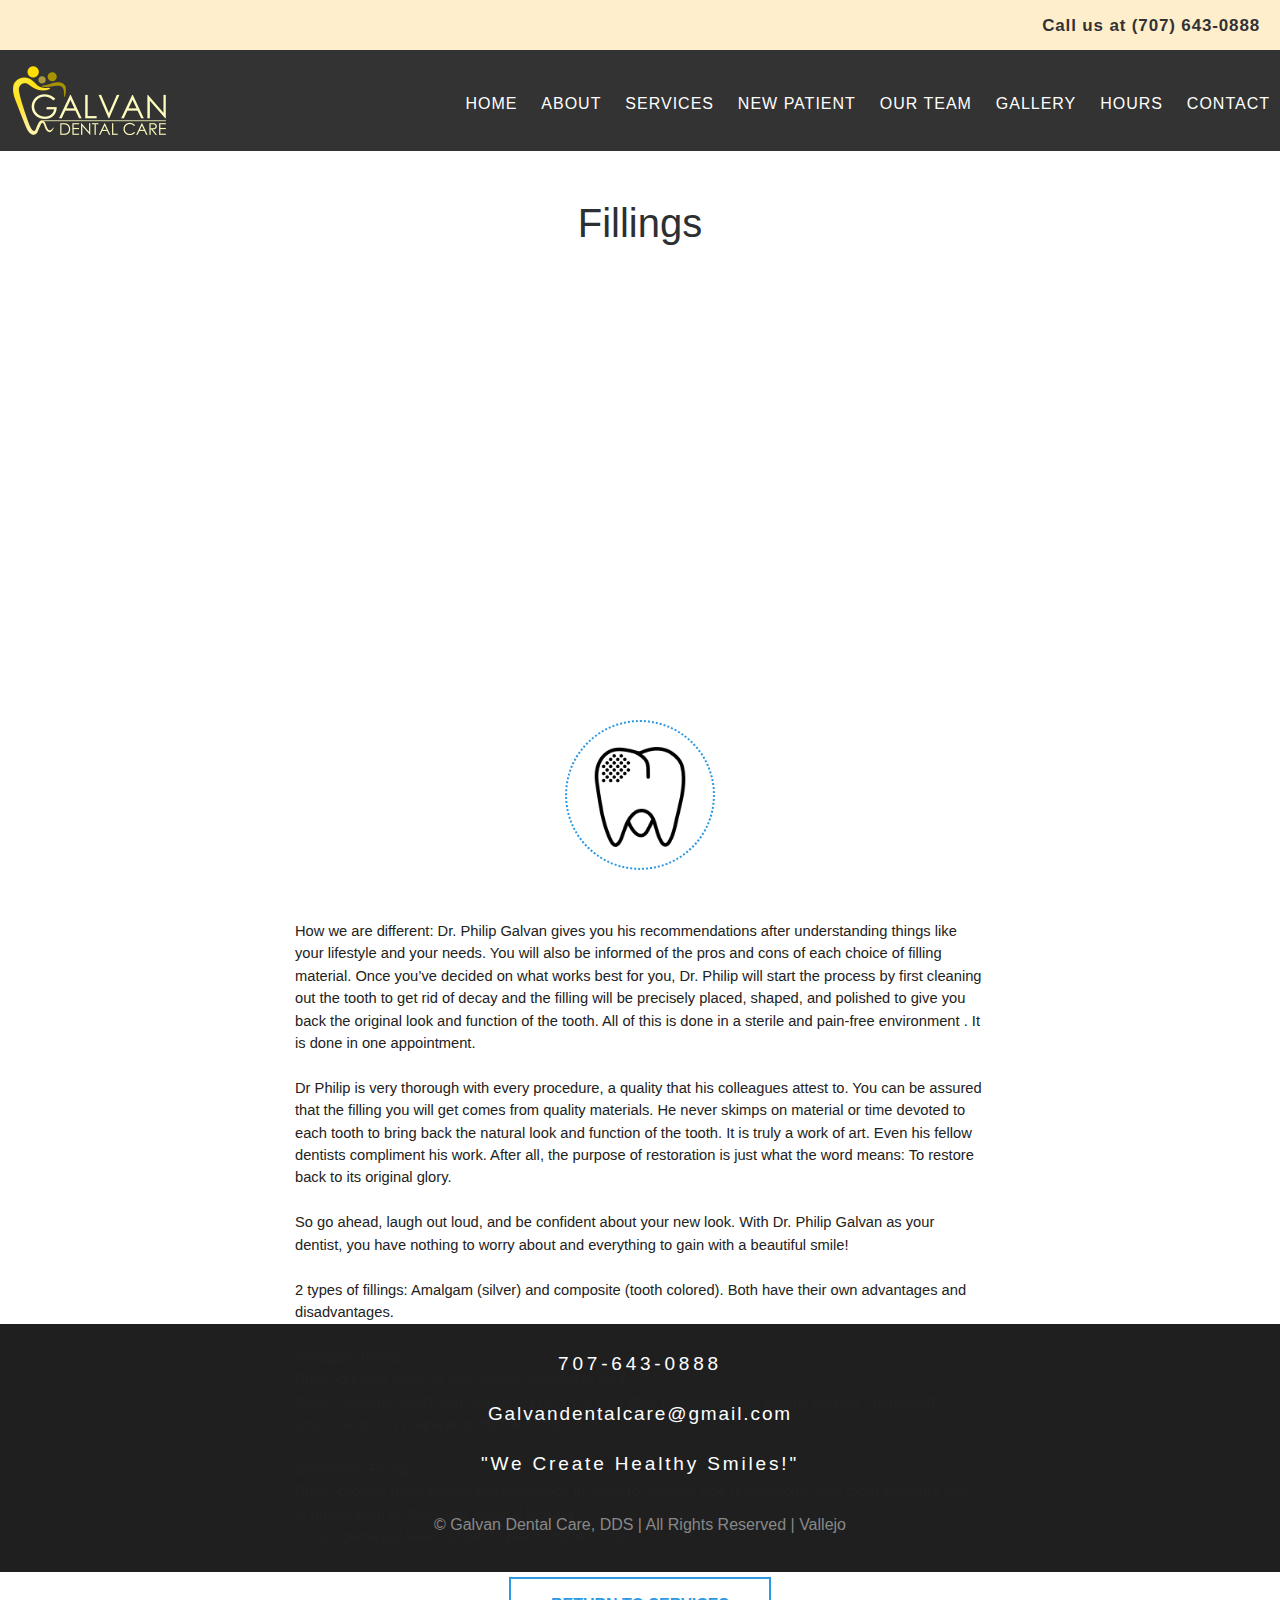
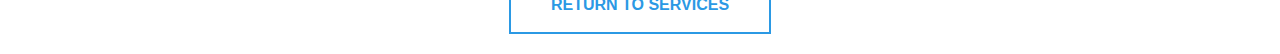
==== services-fillings.html @ 6319079e "Extra services pages added. Tons of typos, and formatting errors that galvan needs to take care of. " ====
<!doctype html>
<!--[if lt IE 7]>      <html class="no-js lt-ie9 lt-ie8 lt-ie7" lang=""> <![endif]-->
<!--[if IE 7]>         <html class="no-js lt-ie9 lt-ie8" lang=""> <![endif]-->
<!--[if IE 8]>         <html class="no-js lt-ie9" lang=""> <![endif]-->
<!--[if gt IE 8]><!-->
<html class="no-js" lang="en">
<!--<![endif]-->

<head>
<meta charset="utf-8">
<meta name="description" content="">
<meta name="author" content="Nathan Zorndorf, Based on theme from webthemez.com">
<meta name="viewport" content="width=device-width; initial-scale=1.0; maximum-scale=1.0; user-scalable=0;">
<title>Galvan Dental</title>
<link rel="stylesheet" href="css/bootstrap.min.css">
<link rel="stylesheet" href="css/flexslider.css">
<link rel="stylesheet" href="css/jquery.fancybox.css">
<link rel="stylesheet" href="css/main.css">
<link rel="stylesheet" href="css/responsive.css">
<link rel="stylesheet" href="css/font-icon.css">
<link rel="stylesheet" href="css/animate.min.css">
<link rel="stylesheet" href="css/animations.css"> 
<link rel="stylesheet" href="css/animations-ie-fix.css"> 
<link rel="stylesheet" href="https://maxcdn.bootstrapcdn.com/font-awesome/4.4.0/css/font-awesome.min.css">
<link rel="stylesheet" href="css/services.css">

</head>

    
<!--    light green: #b3e1d2
        yellow: #ffeecc
        light blue: #2b99e4 
-->
    
<body>
<!-- HEADER + SPLASH -->
<section id="home" role="banner">
    
  <!-- HEADER -->
  <header id="header" style="position: relative;">
      
    <!-- FIRST HEADER: PHONE NUMBER -->
    <div id="top-header" class="header-top">
      <span class="vertical-center-span">Call us at (707) 643-0888</span>
    </div>
      
    <!-- SECOND HEADER: LOGO + MENU -->
    <div id="bottom-header" class="header-content clearfix" style="text-align:center; line-height: 100px;"> 
        <span class="logo">
            <a href="index.html"> 
                <img class="logo" src="logo_g.png" alt="">
            </a>
        </span>
    
        <nav class="navigation" role="navigation" style="display: inline-block; vertical-align: middle; line-height: normal; margin-top: 30px;">
            <ul class="primary-nav">
              <li><a href="index.html#home">Home</a></li>              
              <li><a href="index.html#about">About</a></li>
              <li><a href="index.html#services">Services</a></li>
              <li><a href="index.html#new-patient-forms">New Patient</a></li>
              <li><a href="index.html#teams">Our Team</a></li>
              <li><a href="index.html#gallery">Gallery</a></li>
              <li><a href="index.html#hours">Hours</a></li>
              <li><a href="index.html#contact">Contact</a></li>
            </ul>
        </nav>
      <a href="#" class="nav-toggle">Menu<span></span></a>
    </div>
      
  </header>

</section>

<!-- SERVICES -->
<section id="services" class="section-padding-bottom" style="position: relative;">
   <div class="container">
       
       <div class="section-header">
            <!-- <h2 class="wow fadeInDown animated">Our Services</h2> -->
            <h2>Fillings</h2>
            <!-- <p style="text-align:center;">Please see our service page for more information.</p> --> 
        </div>
       
        <div class="row">

          <div id="element-to-animate-services-up-1" class="col-xs-12 col-md-8 col-md-offset-2 services text-center animated"> 
               <span class="icon"><img src="images/icons_png/fillings.png"></span>


              <div class="services-content">

                  <br>
                  <p style="color: #222;">How we are different:  Dr. Philip Galvan gives you his recommendations after understanding things like your lifestyle and your needs.  You will also be informed of the pros and cons of each choice of filling material.  Once you’ve decided on what works best for you, Dr. Philip will start the process by first cleaning out the tooth to get rid of decay and the filling will be precisely placed, shaped, and polished to give you back the original look and function of the tooth. All of this is done in a sterile and pain-free environment .  It is done in one appointment.  
                      <br><br>
                    Dr Philip is very thorough with every procedure, a quality that his colleagues attest to. You can be assured that the filling you will get comes from quality materials. He never skimps on material or time devoted to each tooth to bring back the natural look and function of the tooth.  It is truly a work of art.  Even his fellow dentists compliment his work.  After all, the purpose of restoration is just what the word means:  To restore back to its original glory.   
<br><br>
                    So go ahead, laugh out loud, and be confident about your new look.  With Dr. Philip Galvan as your dentist, you have nothing to worry about and everything to gain with a beautiful smile!
<br><br>
                    2 types of fillings:  Amalgam (silver) and composite (tooth colored). Both have their own advantages and disadvantages.  
<br><br>
                    Amalgam fillings: 
<br>
                    Pros:
                    -durable
                    -easy to use
                    -highly resistant to wear
<br>
                    Cons: 
                    -possible short-term sensitivity to hot or cold after it is placed
                    -not natural looking
                    -more tooth structure loss in preparation for the filling
<br><br>

                    Composite Fillings:
<br>
                    Pros:
                    -provide good quality and resistance in small to medium size restorations
                    -less tooth structure loss in preparation for the filling
                    -natural looking
<br>
                    Cons:
                    -generally takes longer to place 
                    -more costly
                    </p>
                  
                  <a href="index.html#services" class="btn btn-large" style="border-radius: 0px; border: 2px solid #2b99e4; margin-top: 20px;">Return to Services</a> 
            </div>
          </div>
             

        </div> <!-- ROW -->
  </div>
</section>
    

<!-- FOOTER -->
<footer class="footer">
    
    <div class="container-fluid rowWithFullWidth" style="text-align: center">
        
        <div class="row no-gutter row-centered" style="width: 100%; display: inline-block; text-align: center; padding-top: 15px;">       
            
            <div class="col-xs-12" style="display: inline-block; height: 50px;">
                
                <h2 class="footer-text-top" style="margin: 0; line-height: 50px;">707-643-0888</h2>
                
            </div>

            <div class="col-xs-12" style="display: inline-block; height: 50px; line-height: 50px;">
                
                <a class="footer-text-top" href="mailto:galvandentalcare@gmail.com" style="letter-spacing: 0.10em; font-size:19px;">Galvandentalcare@gmail.com</a>
            </div>
            
            <div class="col-xs-12" style="display: inline-block; height: 50px; line-height: 50px;">
                
                <a class="footer-text-top" style="letter-spacing: 0.15em; font-size:19px;">"We Create Healthy Smiles!"</a>
            </div>

                <!--
                <h2 style="margin-top: 0; color: #fff;">galvandentalcare@gmail.com</h2>
                <address style="color:#fff;">
                    <strong>Galvan Dental Care</strong><br>
                    2809 Redwood Parkway<br>
                    Vallejo, CA, 94591<br>
                    USA<br><br>
                </address>
                <a href="tel:707-643-0888">Tel: (707) 643-0888</a>
                <br>
                <a href="mailto:galvandentalcare@gmail.com">Email: galvandentalcare@gmail.com</a>
                -->
                  <!-- © 2016 Designed by Nathan Zorndorf. Template by <a target="_blank" href="http://webthemez.com/" title="Bootstrap Themes and HTML Templates">WebThemez.com</a> -->
            
        </div> <!-- row -->
        
        <div class="row no-gutter" style="border:width: 100%; display: inline-block;">       
            
            <div class="col-xs-12" style="height: 100%; display: inline-block; margin: 20px auto 20px auto;">
                <p>&copy; Galvan Dental Care, DDS | All Rights Reserved | Vallejo </p>
            </div>
            
        </div>
        
    </div> <!-- container -->
    
</footer>

<!-- JS FILES --> 
<script src="https://ajax.googleapis.com/ajax/libs/jquery/1.11.3/jquery.min.js"></script> 
<script src="js/bootstrap.min.js"></script> 
<script src="js/jquery.flexslider-min.js"></script> 
<script src="js/jquery.fancybox.pack.js"></script> 
<script src="js/retina.min.js"></script> 
<script src="js/modernizr.js"></script> 
<script src="js/main.js"></script> 
<script type="text/javascript" src="js/jquery.contact.js"></script> 
<script src="js/jquery.waypoints.min.js"></script>
<script src="js/css3-animate-it.js"></script>    
<script src="js/services.js"></script>
</body>
</html>
---- css/main.css ----
/* ------------------------------------------------------------------------------
 	Author: WebThemez
/* ------------------------------------------------------------------------------
	Typography
-------------------------------------------------------------------------------*/
 

@import url(http://fonts.googleapis.com/css?family=ABeeZee&subset=latin:300,400,500,600,700); 
p {
	font-size: 14px;
	line-height: 22.4px;
	color: #6c7279;
}
h1 {
	font-size: 65px;
	color: #2d3033;
}
h2 {
	font-size: 40px;
	color: #2d3033;
}
h3 {
	font-size: 28px;
	color: #2d3033;
	font-weight: 300;
}
h4 {
	font-size: 22px;
	color: #2d3033;
	font-weight: 400;
}
h5 {
	font-size: 14px;
	color: #2d3033;
	text-transform: uppercase;
	font-weight: 700;
}
.btn {
	background-color: #2b99e4;
	color: #2b99e4;
	font-size: 16px;
	font-weight: 600;
	border: 0;
	-moz-border-radius: 2px;
	-webkit-border-radius: 2px;
	border-radius: 2px;
	display: inline-block;
	text-transform: uppercase;
	border: 1px solid #ffffff;
	margin-top: 20px;
}
.btn:hover, .btn:focus {
	/* background-color: #ffff99;
	color: black; */
    background-color: #bbdff6;
    color: #0b79c4;
}
.btn-large {
	padding: 15px 40px;
    color: #2b99e4;    
    background: #fff;
    border: 2px dashed #2b99e4;
    border-radius: 10px;
	/*border: 1px solid #afaf9c;
    background-color: #ffffcc; */
	/*background: transparent;*/ 
}
#map-overlay {
    z-index: 1;
    height:400px;
    /* margin-top:-405px; */
    margin-top:0px;
    margin-right: 0px;
    background-color: #1f1f1f;
    padding:40px;
    color: #fff;
}
#map-underlay {
    height: 400px;
    
    width: 50%;
    /*
    position: relative; 
    float:left;
    z-index: -1;
    */
}
#footer-map {
    height: 400px;
}
#footer-map-info {
    height: 400px;
}
.no-gutter > [class*='col-'] {
    padding-right:0;
    padding-left:0;
}
.rowWithFullWidth {
    margin-left: 0px !important;
    margin-right: 0px !important;
}
hr.style-gradient {
    border: 0;
    height: 2px;
    background-image: linear-gradient(to right, rgba(0, 0, 0, 0), rgba(0, 0, 0, 0.15), rgba(0, 0, 0, 0));
}

/* ------------------------------------------------------------------------------
	Global Styles
-------------------------------------------------------------------------------*/
a {
	color: #1b89d4;
}
a:hover, a:focus {
	text-decoration: none;
	-moz-transition: background-color, color, 0.3s;
	-o-transition: background-color, color, 0.3s;
	-webkit-transition: background-color, color, 0.3s;
	transition: background-color, color, 0.3s;
}
body {
	font-family: "Open Sans", Arial, sans-serif;
	font-weight: 400;
	color: #6c7279;
}
ul, ol {
	margin: 0;
	padding: 0;
}
ul li {
	list-style: none;
}
.section {
	padding-bottom: 70px; 
    /* margin-bottom: 70px; */
}
.no-padding {
	padding: 0;
}
.no-gutter [class*=col-] {
	padding-right: 0;
	padding-left: 0;
}
.space {
	margin-top: 60px;
}
.light-yellow-background {
    background: #fff7e6;
}
/* ------------------------------------------------------------------------------
	Header
-------------------------------------------------------------------------------*/
/*
#header .logo{
  min-width:175px;
  float:left;
  top:6px;
}
.logo a{
  float:left;
  margin-left:10px;
  margin-top:10px;
}
*/

.helper {
    border: 1px dashed green;
    display: inline-block;
    height: 100%;
    vertical-align: middle;
}

#header {
	position: fixed;
	width: 100%;
	z-index: 999;
	background: #333;
    background-color:#333;
    /* box-shadow: 1px 1px 2px #cccccc;*/
	 border-bottom: 1px solid #333333; 
}
#header .header-content {
    /* border: 2px solid blue; */  /* TEST */ 
	margin: 0 auto 0 auto;
	/* max-width: 1170px; */
    max-width: 100%;
	padding: 15px 0 10px;  /* in combination with HEIGHT, sets VERTICAL SIZE OF HEADER at top of page */
	width: 100%;
	-moz-transition: padding 0.3s;
	-o-transition: padding 0.3s;
	-webkit-transition: padding 0.3s;
	transition: padding 0.3s;
	position: relative;
}
#header .header-top {
    /* border: 2px solid red;*/
    background-color: #ffeecc;
    /* background-color: #b3e1d2; */
    height: 50px;
    line-height: 50px;
    text-align: right;
}
#header .header-top-hide {
    
}
#header .vertical-center-span {
    display: inline-block;
    vertical-align: middle;
    line-height: normal;  
     
    padding-right: 20px;
    
    color: #333;
    font-size: 17px;
    font-weight: 600;
    letter-spacing: 0.05em;
}
#header .logo {
    /* border: 1px solid red; */  /* TEST */
    width: 200px; 
    float:left;
    max-height: 200px;
    /*
    min-width:100px;
    max-width: 125px;
    */
    /*
	float: left;
	font-size:24px;
	font-weight:700;
	color: #000;
	text-decoration:none;
	text-transform:uppercase;
	letter-spacing: 2px;
	position: absolute;
	top: 0px;
	bottom: 0px;
	text-align: center;
	vertical-align: bottom;
    */
    	/* background: #ffffff; */
    	/* padding: 0 15px; */
}
#header .logo a{
    /* background-color: #0022ee; */ /* THIS IS A TEST REMOVE LATER */
      float:left;
    /*
	padding-top: 12%;
	display: inherit;
	color: #82c434;
	background: #ffffff;
	border-top: 0;
    */
    	/* border: 2px solid #82c434; */
	/* padding: 34px; */
}
#header .logo a span{
	color: #44b3ff;
}
#header .logo a:hover{
	
}
#header.fixed { /* SETS THE COLOR OF THE HEADER WHEN ITS MOVING DOWN THE PAGE*/
	background-color: #333;
}
#header.fixed a {
	color: white;
}
#header.fixed .header-content {
	border-bottom: 0;
	padding: 25px 0; /* SETS VERTICAL SIZE OF HEADER when scrolling*/ 
}
#header.fixed .header-content .logo a{
	padding-top: 0%; /* SETS THE MARGIN FOR THE LOGO WHEN HEADER MOVES*/
    padding-bottom: 0%;  
	color: #82c434;
	text-align: center;
}
#header.fixed .nav-toggle {
	top: 18px;
	color: #000;
}
.navigation.open {
    position: relative;
    top: 0px;
	opacity: 0.9;
	visibility: visible;
	-moz-transition: opacity 0.5s;
	-o-transition: opacity 0.5s;
	-webkit-transition: opacity 0.5s;
	transition: opacity 0.5s;
}

/* maybe this is where we can add css for the navigation box when its open */
.navigation.open a.active, .navigation.open a:hover {
   background: #888; 
}



.navigation-div {
    position: relative;
    /* border: 1px solid red; */ /*TEST */
}
.navigation {
    /* border: 2px solid white; */ /* TEST */
    position: relative;
    float: right;
    /*
    height: 0px; 
    margin-top: 0px;
    top: 50%;
    */ 
}
.navigation li {
	display: inline-block;
}
.navigation li:hover {
    
}
.navigation a {
	color: #FFFFFF;
    display: inline-block;
	font-size: 16px;
	font-weight: 400; /* 400 = normal */
    letter-spacing: 1px;
	margin-left: 10px;
    margin-right: 10px;
	text-transform: uppercase;
}
.navigation a:hover {
    color: #ffef99 !important;
}
.navigation a.active {
    color: #ffef99 !important;
}


.nav-toggle {
    /* -- This style makes the menu toggle button position correctly */
    position: absolute;
    float: right;
    right: -10px;
    top: 20px;
    height: 44px;
    width: 44px;
    
	/* position: fixed; */
	/* right: 5%; */
	
	z-index: 99999;
	-moz-transition: all 0.1s;
	-o-transition: all 0.1s;
	-webkit-transition: all 0.1s;
	transition: all 0.1s;
	background: transparent;        
    text-indent: 100%;
	white-space: nowrap;
    overflow: hidden;
    display: none;
}
.nav-toggle:before, .nav-toggle:after {
    
	border-radius: 50%;
	content: "";
	height: 100%;
	left: 0;
	position: absolute;
	top: 0;
	width: 100%;
    
	-moz-transform: translateZ(0);
	-ms-transform: translateZ(0);
	-webkit-transform: translateZ(0);
	transform: translateZ(0);
	-moz-backface-visibility: hidden;
	-webkit-backface-visibility: hidden;
	backface-visibility: hidden;
	-moz-transition-property: -moz-transform;
	-o-transition-property: -o-transform;
	-webkit-transition-property: -webkit-transform;
	transition-property: transform;
}
.nav-toggle:before {
	-moz-transform: scale(1);
	-ms-transform: scale(1);
	-webkit-transform: scale(1);
	transform: scale(1);
	-moz-transition-duration: 0.3s;
	-o-transition-duration: 0.3s;
	-webkit-transition-duration: 0.3s;
	transition-duration: 0.3s;
	color: #f05da3;
}
.nav-toggle:after {
    position: relative;
    float: right;
    right: -10px;
    top: 15px;
    height: 44px;
    width: 44px;
    
	background-color: transparent;
	-moz-transform: scale(0);
	-ms-transform: scale(0);
	-webkit-transform: scale(0);
	transform: scale(0);
	-moz-transition-duration: 0s;
	-o-transition-duration: 0s;
	-webkit-transition-duration: 0s;
	transition-duration: 0s;
	color: #f05da3;
}
.nav-toggle span {
	bottom: auto;
	display: inline-block;
	height: 3px;
	left: 50%;
	position: absolute;
	right: auto;
	top: 50%;
	width: 18px;
	z-index: 10;
	-moz-transform: translateX(-50%) translateY(-50%);
	-ms-transform: translateX(-50%) translateY(-50%);
	-webkit-transform: translateX(-50%) translateY(-50%);
	transform: translateX(-50%) translateY(-50%);
}
.nav-toggle span:before, .nav-toggle span:after {
	background-color: #f6f6f6; 
	content: "";
	height: 100%;
	position: absolute;
	right: 0;
	top: 0;
	width: 100%;
	-moz-transform: translateZ(0);
	-ms-transform: translateZ(0);
	-webkit-transform: translateZ(0);
	transform: translateZ(0);
	-moz-backface-visibility: hidden;
	-webkit-backface-visibility: hidden;
	backface-visibility: hidden;
	-moz-transition: -moz-transform 0.3s;
	-o-transition: -o-transform 0.3s;
	-webkit-transition: -webkit-transform 0.3s;
	transition: transform 0.3s;
}
.nav-toggle span:before {
	-moz-transform: translateY(-6px) rotate(0deg);
	-ms-transform: translateY(-6px) rotate(0deg);
	-webkit-transform: translateY(-6px) rotate(0deg);
	transform: translateY(-6px) rotate(0deg);
}
.nav-toggle span:after {
	-moz-transform: translateY(6px) rotate(0deg);
	-ms-transform: translateY(6px) rotate(0deg);
	-webkit-transform: translateY(6px) rotate(0deg);
	transform: translateY(6px) rotate(0deg);
}
.nav-toggle.close-nav:before {
	-moz-transform: scale(0);
	-ms-transform: scale(0);
	-webkit-transform: scale(0);
	transform: scale(0);
}
.nav-toggle.close-nav:after {
	-moz-transform: scale(1);
	-ms-transform: scale(1);
	-webkit-transform: scale(1);
	transform: scale(1);
}
.nav-toggle.close-nav span {
	background-color: rgba(255, 255, 255, 0);
}
.nav-toggle.close-nav span:before, .nav-toggle.close-nav span:after {
	background-color: #fff;
}
.nav-toggle.close-nav span:before {
	-moz-transform: translateY(0) rotate(45deg);
	-ms-transform: translateY(0) rotate(45deg);
	-webkit-transform: translateY(0) rotate(45deg);
	transform: translateY(0) rotate(45deg);
}
.nav-toggle.close-nav span:after {
	-moz-transform: translateY(0) rotate(-45deg);
	-ms-transform: translateY(0) rotate(-45deg);
	-webkit-transform: translateY(0) rotate(-45deg);
	transform: translateY(0) rotate(-45deg);
}
/* ------------------------------------------------------------------------------
	Banner
-------------------------------------------------------------------------------*/

.banner {
	background-image: url(../images/banner_smile.jpg);
	background-position: center top;
	background-repeat: no-repeat;
	-moz-background-size: cover;
	-o-background-size: cover;
	-webkit-background-size: cover;
	background-size: cover;
	min-height: 805px;
}
.banner-text {
	padding-top: 58%;
	/* display: none; */
	text-align: left;
}

.banner-text h1 {
	/* color: #5f5f5f; */
    position: absolute;
    color: #2b99e4;
	font-family: "Open Sans", Arial, sans-serif;
	font-size: 36px;
	font-weight: 700;
}
.banner-text h1 span{
	color: #b4e3cd;
}
.banner-text p {
	color: #848484;
	font-size: 18px;
	font-weight: 400;
	line-height: 32px;
	margin-top: 16px;
	margin-bottom: 80px;
}
/* ==========================================================================
	$intro
========================================================================== */
.intro {

	/* color: #000; */
}
.intro h3 {
	color: #444444;
	margin-top: 0;
	margin-bottom: 20px;
	font-size: 35px;
}
.intro p {
	color: #848484;
	font-weight: 400;
	font-size: 16px;
}
/* -----------------------------------------------------------------------------
Common Styles
------------------------------------------------------------------------------- */
.section-header{	
    margin-top: 50px;
    margin-bottom: 50px;
    text-align: center;	
}
.section-header h2{
	
}
.section-header p{
	
}


/* ------------------------------------------------------------------------------
	 Serives
-------------------------------------------------------------------------------*/
.service-section-background {    
    
    /*background-image: url(../images/background_textures/cool-white-background-23.jpg); */
    background-image: url(../images/background_textures/cool-white-background-23.jpg);
    background-size: cover;
    /* background-position: center; */
    
    /*
    background-image: url(../images/background_textures/eight_horns.png);
    background-repeat: repeat;
    */
    
}
.section-padding-bottom {
	 padding-bottom: 70px; 
}
.services-content {
	padding: 30px 30px 20px;
	/* background: #fff7e6; */
	/* display: table-cell; */
    display: inline-block;
}
.services .icon {
    margin-top: 25px;
	padding-top: 25px;
	background: #ffffff;
	border-radius: 50%;
	height: 150px;
	width: 150px;
	font-weight: 600;
	/* display: table-cell; */
    display: inline-block; /* inline-block makes the span and the div stack vertically. */
	/* border: #82c434 dotted 2px; */
    border: #2b99e4 dotted 2px;
}
.services h5 {
    text-align:center;
}
.services p {
    text-align: left;
    color: #555;
    font-size: 105%;
}
.services img{
    height: 100px;
    width: 100px;
}
/*
.services .icon:hover {
    background: #d2e9f9
}
*/
.services:hover .icon{
    background: #d2e9f9;
}
#element-to-animate-services-up-2 {
    -moz-animation-delay: 0.2s;
    -webkit-animation-delay: 0.2s;
    -o-animation-delay: 0.2s;
}
#element-to-animate-services-up-3 {
    -moz-animation-delay: 0.4s;
    -webkit-animation-delay: 0.4s;
    -o-animation-delay: 0.4s;
}
#element-to-animate-services-up-4 {
    -moz-animation-delay: 0.0s;
    -webkit-animation-delay: 0.0s;
    -o-animation-delay: 0.0s;
}
#element-to-animate-services-up-5 {
    -moz-animation-delay: 0.2s;
    -webkit-animation-delay: 0.2s;
    -o-animation-delay: 0.2s;
}
#element-to-animate-services-up-6 {
    -moz-animation-delay: 0.4s;
    -webkit-animation-delay: 0.4s;
    -o-animation-delay: 0.4s;
}
#element-to-animate-services-up-7 {
    -moz-animation-delay: 0.2s;
    -webkit-animation-delay: 0.2s;
    -o-animation-delay: 0.2s;
}

#gallery{ 
	/* background: #efefef; */
    background: #f6f6f6;
}
/*==================================================
	ABOUT / section-profile
=====================================================*/

#section-profile{
	position:relative;
}

.about-us-text {
    color: #888; 
    text-align: left; 
    letter-spacing: 0.025em;
    font-size: 100%;
    /* line-height: 175%; */
    padding: 10px 10px 10px 10px;
}
.about-us-bottom-text {
    /* color: #235132; */
    color: #2b99e4;
    text-align: center; 
    font-size: 140%;
    line-height: 100%; 
    font-weight: 500;
}
.profile-bg {
    background-color: transparent;
    background: url("../images/bg_slider2.png");
    position: relative;
    background-clip: border-box;
    background-attachment: scroll;
    background-origin: padding-box;
    background-repeat: no-repeat;
    left: 0px;
    top: 0px;
    height: 100%;
    z-index: 2;
    background-size: cover;
    background-position: -40px center, 0px center;
    width: 45%;
}
.profile-bg-test {
    background-color: transparent;
    background: url("../images/bg_slider2.png");
    position: relative;
    height: 300px;
    background-size: auto 100%;
    background-clip: border-box;
    background-attachment: scroll;
    background-origin: padding-box;
    background-repeat: no-repeat;
    /*
    left: 0px;
    top: 0px;
    height: 100%;
    z-index: 2;
    background-size: cover;
    background-position: -40px center, 0px center;
    width: 45%;  
    */
}
.profile-desc{
	margin-bottom: 70px;
	padding-left: 80px;
}
.profile-desc h2{
}

/* ------------------------------------------------------------------------------
	 gallery
-------------------------------------------------------------------------------*/
.work {
	-moz-box-shadow: 0 0 0 1px #fff;
	-webkit-box-shadow: 0 0 0 1px #fff;
	box-shadow: 0 0 0 1px #fff;
	overflow: hidden;
	position: relative;
}
.work img {    
	width: 100%;
	height: auto;
}
.work .overlay {
	background: rgba(43, 153, 228, 0.88);
	height: 100%;
	left: 0;
	opacity: 0;
	position: absolute;
	top: 0;
	width: 100%;
	-moz-transition: opacity, 0.3s;
	-o-transition: opacity, 0.3s;
	-webkit-transition: opacity, 0.3s;
	transition: opacity, 0.3s;
}
.work .overlay-caption {
	position: absolute;
	text-align: center;
	top: 50%;
	width: 100%;
	-moz-transform: translateY(-50%);
	-ms-transform: translateY(-50%);
	-webkit-transform: translateY(-50%);
	transform: translateY(-50%);
}
.work h5, .work p, .work img {
	-moz-transition: all, 0.5s;
	-o-transition: all, 0.5s;
	-webkit-transition: all, 0.5s;
	transition: all, 0.5s;
}
.work h5, .work p {
	color: #fff;
	margin: 0;
	opacity: 0;
}
.work span {
	font-size: 45px;
}
.work h5 {
	margin-bottom: 5px;
	-moz-transform: translate3d(0, -200%, 0);
	-ms-transform: translate3d(0, -200%, 0);
	-webkit-transform: translate3d(0, -200%, 0);
	transform: translate3d(0, -200%, 0);
}
.work p {
	-moz-transform: translate3d(0, 200%, 0);
	-ms-transform: translate3d(0, 200%, 0);
	-webkit-transform: translate3d(0, 200%, 0);
	transform: translate3d(0, 200%, 0);
}
.work-box:hover img {
	-moz-transform: scale(1.2);
	-ms-transform: scale(1.2);
	-webkit-transform: scale(1.2);
	transform: scale(1.2);
}
.work-box:hover .overlay {
	opacity: 1;
}
.work-box:hover .overlay h5, .work-box:hover .overlay p {
	opacity: 1;
	-moz-transform: translate3d(0, 0, 0);
	-ms-transform: translate3d(0, 0, 0);
	-webkit-transform: translate3d(0, 0, 0);
	transform: translate3d(0, 0, 0);
}
/* ------------------------------------------------------------------------------
	 package
-------------------------------------------------------------------------------*/
.packageList {
    
}
h5 {
    font-size: 1.286em;
    font-weight: 500;
    margin: 0.3em 0;
    text-transform: capitalize;
    text-align: left;
}
ul.list-default {
    list-style-type: none;
    padding: 0;
}
ul.list-default li {
    padding: 0.5em 0 0.5em 2em;
    position: relative;
    border-top: 1px solid rgba(0, 0, 0, 0.1);
}
.package {
	position: relative;
	/* border-style: none none solid none !important; */
	padding: 15px;
	margin-bottom: 20px;
	border: 1px solid #efefef;
}
.package:hover {
	border: 1px solid #44b3ff;
}
.package:hover h5 {
	color: #2b99e4;
}
.package:hover .price {
	background-color: #44b3ff;
	color: #fff;
}
.package ul.list-default li {
	border: none !important;
	padding: 4px 0;
} 
.package ul.list-default li:before {
	top: 0.3em !important;
}
.price {
    top: 0;
    right: 0;
    bottom: 0;
    left: auto;
    position: absolute;
    background-color: #efefef;
    font-size: 1.35em;
    font-weight: 500;
    color: #828282;
    padding: 0.5em;
    margin: -1px -1px -1px 0;
}
.package .price {
	top: 1em;
	right: 1em;
	bottom: auto;
	font-size: 1.5em;
	padding: 0.7em;
}
.package .price small {
	font-size: 0.7em;
	margin-right: 3px;
}
.hours-top {
    display: inline-block;
    color: #888;
    font-size: 18px;
    letter-spacing: 1px;
    /* text-transform: uppercase; */
}
.hours-bottom {
    display: inline-block;
    color: #2b99e4;
    font-size: 16px;
    font-weight: 600;
    letter-spacing: 1px;
}
.hours-cell {
    /* border: 1px solid blue;  */
    text-align: center; 
    padding: 10px 10px 10px 10px; 
    display: inline-block; 
    text-align: center; 
    vertical-align: middle;
    /*
    min-width: 13%;
    max-width: 15%;
    */
}

/* ------------------------------------------------------------------------------
	 Teams
-------------------------------------------------------------------------------*/

.person {
	/* max-width: 270px; */
	text-align: center;
}
.person img {
	width: 224px;
	margin: auto;
}
.person-content {
	margin-top: 20px;
}
.person h4 {
	font-weight: 400;
}
.person h5 {
	color: #44b3ff;
	font-size: 14px;
	font-weight: 600;
	margin-bottom: 20px;
	text-align: center;
}
.person p {
    text-align: left;
    letter-spacing: 0.05em; /* ABOUT us text is 0em*/
}
.social-icons, .footer .footer-share {
	
}
.social-icons li, .footer .footer-share li {
	display: inline-block;
	float: none;
}
.social-icons a, .footer .footer-share a {
	border: 1px solid #2b99e4;
	color: #2b99e4;
	display: block;
	font-size: 26px;
	height: 45px;
    width: 45px;
	line-height: 45px;
	margin-right: 5px;
	text-align: center;	
}
.social-icons a:hover {
	background-color: #00aeda;
	border-color: #01a9d4;
	color: #fff;
}

#element-to-animate-doctors-up-2 {
    -moz-animation-delay: 0.0s;
    -webkit-animation-delay: 0.0s;
    -o-animation-delay: 0.0s;
}
#element-to-animate-doctors-up-3 {
    -moz-animation-delay: 0.2s;
    -webkit-animation-delay: 0.2s;
    -o-animation-delay: 0.2s;
}
#element-to-animate-doctors-up-4 {
    -moz-animation-delay: 0.4s;
    -webkit-animation-delay: 0.4s;
    -o-animation-delay: 0.4s;
}
#element-to-animate-doctors-up-5 {
    -moz-animation-delay: 0.2s;
    -webkit-animation-delay: 0.2s;
    -o-animation-delay: 0.2s;
}
#element-to-animate-doctors-up-6 {
    -moz-animation-delay: 0.4s;
    -webkit-animation-delay: 0.4s;
    -o-animation-delay: 0.4s;
}
/* ------------------------------------------------------------------------------
	 Testimonials
-------------------------------------------------------------------------------*/
.testimonials {
	/* background-color: #b3e1d2;  */
    /* background-color: #f2f0d9; */
    /* background-color: #ffffcc; */
	position: relative;
	text-align: center;
}
.testimonials blockquote {
	border: 0;
	margin: 0;
	padding: 100px 15%;
}
.testimonials h1 {
	color: #555;
	font-weight: 300;
	font-size: 18px;
	line-height: 26px;
}
.testimonials p {
	color: #555;
	display: block;
	font-size: 15px;
	font-style: normal;
	letter-spacing: 2px;
	font-weight: 400;
	margin-top: 30px;
	text-transform: uppercase;
}
.flex-control-nav {
    background-color: #000;
	margin-top: 2%;
	bottom: none!important;
	position: relative!important;
	right: 0;
	text-align: center;
	width: 100%!important;
	z-index: 100;
}
/* ------------------------------------------------------------------------------
	Contact form
-------------------------------------------------------------------------------*/
.conForm {
	text-align: center;
}
.conForm h5 {
	font-size: 30px;
}
.conForm p {
	text-align: center;
	margin: 7%;
}
.conForm input {
	color: #797979;
	padding: 15px 30px;
	border: none;
	margin-right: 3%;
	margin-bottom: 30px;
	outline: none;
	font-style: normal;
	border: #e0e0e0 1px solid;
	font-size: 15px;
}
.conForm input.noMarr {
	margin-right: 0px;
}
.conForm textarea {
	color: #797979;
	padding: 15px 30px;
	margin-bottom: 18px;
	outline: none;
	height: 150px;
	font-style: normal;
	resize: none;
	font-size: 15px;
	border: none;
	border: #e0e0e0 1px solid;
}
.conForm .submitBnt {
	/* background: #b3e1d2; */
    /* border: 2px solid #639172; */
    border: 2px solid #2b99e4;
    background: white;
    color: #2b99e4;
    
    /* border: 0; */
	-moz-border-radius: 2px;
	-webkit-border-radius: 2px;
	border-radius: 3px;
    
	margin-top: 30px;
	padding:15px 30px 15px 30px;
	font-size: 13px;
	font-weight: 600;
	letter-spacing: 5px;
	display: inline-block;
	text-transform: uppercase;
}
.conForm .submitBnt:hover {
	background: #bbdff6;
	color: #0b79c4;
}
#success_page{
	color: #00bdbd;
	font-weight: 500;
}
.error_message{
	color: #ff675f;
	padding-bottom: 15px;
	font-weight: 500;
}
#success_page h3{
	font-size:17px;
	color:#5ed07b;
	font-weight: 700;
}

/*-------------------------------------------------------------------------------
    MAP
-------------------------------------------------------------------------------*/
.map {
    
}
.map-wrap {
    display: inline-block;
	position:relative;  
    height: 400px;
}
	
.overlay {
	height:400px; 
	position:absolute; 
    width: 100%;
}
/*
.col-centered{
    float: none;
    margin: 0 auto;
}
*/
/* centered columns styles */
.row-centered {
    text-align:center;
}

.col-centered {
    display:inline-block;
/*    float:none;*/
    text-align:left; /* reset the text-align */
    margin-right:-4px; /* inline-block space fix */
}

/* ------------------------------------------------------------------------------
	 Footer
-------------------------------------------------------------------------------*/
.footer {
	text-align: left;
	background: #1f1f1f;
	padding-top: 0;
}
.footer-text-top {
    color: #fff;
    font-size: 19px;
    letter-spacing: 0.20em;
}
.footer-top {
	background-color: #181818;
	padding-top: 50px;
}
.footer-bottom {
	background-color: #313454;
	padding: 20px 0;
}
.footer .footer-col {
	margin-bottom: 80px;
}
.footer span {
    color: #fff;
    font-size: 100%;
}
.footer a {
    color: #fff;
}
.footer h5 {
	color: #fff;
}
.footer h5 {
	margin-bottom: 20px;
}
.footer p {
    color: #888;
    font-size: 16px;
}
.footer .footer-share {
	margin-top: 0;
}
.footer .footer-share li {
	display: inline-block;
	float: none;
}
.footer .footer-share a {
	border: none;
	font-size: 21px;
	color: rgba(255, 255, 255, 0.25);
}
.footer .fa-heart {
	color: #e84545;
	font-size: 11px;
	margin: 0 2px;
}
@media only screen and (max-width: 1020px) {
    #header .logo a {
    /* padding-top: 29%; */
    display: inherit;
    /* color: #fff; */
}
#header.fixed .header-content .logo a {
    padding-top: 10%;
    /* color: #fff; */
    text-align: center;
}
}
@media only screen and (max-width: 1020px) {
.banner{
	min-height:750px;
}
}
@media only screen and (max-width: 780px) {
.banner{
		min-height:450px;
}
}
@media only screen and (max-width: 580px) {
.banner{
		min-height: 350px;
}
}
---- css/responsive.css ----
/* WHYYYY I had to add this so that I could change the position of the navigation dots */
@media screen and (max-width: 3000px) {
     .flex-control-nav {
         bottom: 150px;
    } 

    .banner-text h2 {
        top: 418px; left: 60px;
    }
    .banner-text h1 {
        font-size: 42px;
        top: 500px;
        left: 60px;
    }
}

@media screen and (max-width: 1024px) {
 #header .header-content {
 width: 90%;
 padding: 0px 0;
}
 #header.fixed a {
 color: #353535;
}
.banner-text h2 {        
    top: 418px; left: 60px;
}
.banner-text h1 {
    font-size: 42px;
    top: 500px;
}
 .nav-toggle {
 display: block;
}
 .navigation {
 position: fixed;
 background-color: #313131;
 width: 100%;
 height: 100%;
 top: 0;
 left: 0;
 z-index: 99999;
 visibility: hidden;
 opacity: 0;
     /* controls transition time of menu when it closes */
 -webkit-transition: opacity 0.0s, visibility 0s 0.0s;
 transition: opacity 0.0s, visibility 0s 0.0s;
}

.primary-nav{
    margin-bottom: 40px;
}
    
 .navigation .primary-nav {
     background: #ffeecc;
     position: relative;
 /*
     position: relative;
 top: 45%;
     
 -moz-transform: translateY(-45%);
 -ms-transform: translateY(-45%);
 -webkit-transform: translateY(-45%);
 transform: translateY(-45%);
     */
   
}
 .navigation li {
 display: block;
 margin-bottom: 1px;
}
/* controls TEXT when navigation bar is open on mobile */
 .navigation a {
 display: block;
 font-size: 18px;
 margin: 0;
 text-align: center;
 padding: 14px 0;
 color: #000;
}
 .person {
 /* margin: 0 auto 50px; */
}
 .person-content {
 text-align: center;
}
 .person .social-icons li {
 display: inline-block;
 float: none;
 margin-bottom: 5px;
}
 .testimonials blockquote {
 padding: 20px 5% 0;
}
 .testimonials p {
 font-size: 12px;
}
 .flex-control-nav {
     bottom: 0px;
}
}

@media screen and (max-width: 915px) { 
    .banner-text h2 {        
        top: 330px;
    }
    .banner-text h1 {    
    font-size: 42px;
    top: 400px;
}
}
@media screen and (max-width: 781px) { 
#header.fixed a {
    color: #fff;
}
#header.fixed a.logo{
	 color: #000;
}
 .banner-text {
 padding-top: 30%;
}
.banner-text h2 {
    visibility: hidden;
}
.banner-text h1 {
    font-size: 36px;
    top: 230px;
    left: 50px;
}
 .banner-text p {
 font-size: 18px;
}
 .flexslider {
     padding:0;
     margin: 0;
 /* padding-bottom: 40px; */
}
 .flex-control-nav {
    width: 100%;
    bottom: 0px;
}
 .footer .footer-col {
 margin-bottom: 50px;
}
}
@media screen and (max-width: 640px) {
    
.banner-text h1 {
    font-size: 26px;
    top: 200px;
    left: 40px;
}
 .banner-text {
 padding-top: 57%;
}
 .testimonials p {
 font-size: 12px;
}
@media screen and (max-width: 480px) {
 .banner-text {
 padding-top: 45%;
}
 .banner-text h1 {
    font-size: 20px;
    top: 180px;
    left: 40px;
}
 .testimonials p {
 font-size: 12px;
}
@media screen and (max-width: 320px) {
 .banner-text {
 padding-top: 55%;
}
 .testimonials blockquote {
 padding: 20px 5% 0;
}
 .testimonials p {
 font-size: 12px;
}
}
---- css/font-icon.css ----
/* ==========================================================================
	Font Icon (http://www.elegantthemes.com/blog/freebie-of-the-week/free-line-style-icons)
========================================================================== */
@font-face {
  font-family: "elegant-theme-line";
  src: url('../fonts/elegant-theme-line.ttf?1439850014') format('truetype'), url('../fonts/elegant-theme-line.eot?1439850014') format('embedded-opentype'), url('../fonts/elegant-theme-line.svg?1439850014') format('svg'), url('../fonts/elegant-theme-line.woff?1439850014') format('woff'), url('../fonts/icons_svg/medical-2.svg') format('svg');}
.icon {
  font-family: 'elegant-theme-line';
  speak: none;
  font-style: normal;
  font-weight: normal;
  font-variant: normal;
  text-transform: none;
  line-height: 1;
  /* Better Font Rendering =========== */
  -webkit-font-smoothing: antialiased;
  -moz-osx-font-smoothing: grayscale; }

.icon-invisalign:before {
    content: "\";
}

.icon-mobile:before {
  content: "\e000"; 
}

.icon-laptop:before {
  content: "\e001"; }

.icon-desktop:before {
  content: "\e002"; }

.icon-tablet:before {
  content: "\e003"; }

.icon-phone:before {
  content: "\e004"; }

.icon-document:before {
  content: "\e005"; }

.icon-documents:before {
  content: "\e006"; }

.icon-search:before {
  content: "\e007"; }

.icon-clipboard:before {
  content: "\e008"; }

.icon-newspaper:before {
  content: "\e009"; }

.icon-notebook:before {
  content: "\e00a"; }

.icon-book-open:before {
  content: "\e00b"; }

.icon-browser:before {
  content: "\e00c"; }

.icon-calendar:before {
  content: "\e00d"; }

.icon-presentation:before {
  content: "\e00e"; }

.icon-picture:before {
  content: "\e00f"; }

.icon-pictures:before {
  content: "\e010"; }

.icon-video:before {
  content: "\e011"; }

.icon-camera:before {
  content: "\e012"; }

.icon-printer:before {
  content: "\e013"; }

.icon-toolbox:before {
  content: "\e014"; }

.icon-briefcase:before {
  content: "\e015"; }

.icon-wallet:before {
  content: "\e016"; }

.icon-gift:before {
  content: "\e017"; }

.icon-bargraph:before {
  content: "\e018"; }

.icon-grid:before {
  content: "\e019"; }

.icon-expand:before {
  content: "\e01a"; }

.icon-focus:before {
  content: "\e01b"; }

.icon-edit:before {
  content: "\e01c"; }

.icon-adjustments:before {
  content: "\e01d"; }

.icon-ribbon:before {
  content: "\e01e"; }

.icon-hourglass:before {
  content: "\e01f"; }

.icon-lock:before {
  content: "\e020"; }

.icon-megaphone:before {
  content: "\e021"; }

.icon-shield:before {
  content: "\e022"; }

.icon-trophy:before {
  content: "\e023"; }

.icon-flag:before {
  content: "\e024"; }

.icon-map:before {
  content: "\e025"; }

.icon-puzzle:before {
  content: "\e026"; }

.icon-basket:before {
  content: "\e027"; }

.icon-envelope:before {
  content: "\e028"; }

.icon-streetsign:before {
  content: "\e029"; }

.icon-telescope:before {
  content: "\e02a"; }

.icon-gears:before {
  content: "\e02b"; }

.icon-key:before {
  content: "\e02c"; }

.icon-paperclip:before {
  content: "\e02d"; }

.icon-attachment:before {
  content: "\e02e"; }

.icon-pricetags:before {
  content: "\e02f"; }

.icon-lightbulb:before {
  content: "\e030"; }

.icon-layers:before {
  content: "\e031"; }

.icon-pencil:before {
  content: "\e032"; }

.icon-tools:before {
  content: "\e033"; }

.icon-tools-2:before {
  content: "\e034"; }

.icon-scissors:before {
  content: "\e035"; }

.icon-paintbrush:before {
  content: "\e036"; }

.icon-magnifying-glass:before {
  content: "\e037"; }

.icon-circle-compass:before {
  content: "\e038"; }

.icon-linegraph:before {
  content: "\e039"; }

.icon-mic:before {
  content: "\e03a"; }

.icon-strategy:before {
  content: "\e03b"; }

.icon-beaker:before {
  content: "\e03c"; }

.icon-caution:before {
  content: "\e03d"; }

.icon-recycle:before {
  content: "\e03e"; }

.icon-anchor:before {
  content: "\e03f"; }

.icon-profile-male:before {
  content: "\e040"; }


.icon-profile-female:before {
  content: "\e041"; }

.icon-bike:before {
  content: "\e042"; }

.icon-wine:before {
  content: "\e043"; }

.icon-hotairballoon:before {
  content: "\e044"; }

.icon-globe:before {
  content: "\e045"; }

.icon-genius:before {
  content: "\e046"; }

.icon-map-pin:before {
  content: "\e047"; }

.icon-dial:before {
  content: "\e048"; }

.icon-chat:before {
  content: "\e049"; }

.icon-heart:before {
  content: "\e04a"; }

.icon-cloud:before {
  content: "\e04b"; }

.icon-upload:before {
  content: "\e04c"; }

.icon-download:before {
  content: "\e04d"; }

.icon-target:before {
  content: "\e04e"; }

.icon-hazardous:before {
  content: "\e04f"; }

.icon-piechart:before {
  content: "\e050"; }

.icon-speedometer:before {
  content: "\e051"; }

.icon-global:before {
  content: "\e052"; }

.icon-compass:before {
  content: "\e053"; }

.icon-lifesaver:before {
  content: "\e054"; }

.icon-clock:before {
  content: "\e055"; }

.icon-aperture:before {
  content: "\e056"; }

.icon-quote:before {
  content: "\e057"; }

.icon-scope:before {
  content: "\e058"; }

.icon-alarmclock:before {
  content: "\e059"; }

.icon-refresh:before {
  content: "\e05a"; }

.icon-happy:before {
  content: "\e05b"; }

.icon-sad:before {
  content: "\e05c"; }

.icon-facebook:before {
  content: "\e05d"; }

.icon-twitter:before {
  content: "\e05e"; }

.icon-googleplus:before {
  content: "\e05f"; }

.icon-rss:before {
  content: "\e060"; }

.icon-tumblr:before {
  content: "\e061"; }

.icon-linkedin:before {
  content: "\e062"; }

.icon-dribbble:before {
  content: "\e063"; }
---- css/animations.css ----
/*animations*/

/******************
* Bounce in right *
*******************/


.animated { 
    -webkit-animation-duration: 1s; 
    animation-duration: 1s; 
    -webkit-animation-fill-mode: both; 
    animation-fill-mode: both; 
} 
.slow{
     -webkit-animation-duration: 1.5s; 
    animation-duration: 1.5s; 
    -webkit-animation-fill-mode: both; 
    animation-fill-mode: both; 
}
.slower{
     -webkit-animation-duration: 2s; 
    animation-duration: 2s; 
    -webkit-animation-fill-mode: both; 
    animation-fill-mode: both; 
}
.slowest{
     -webkit-animation-duration: 3s; 
    animation-duration: 3s; 
    -webkit-animation-fill-mode: both; 
    animation-fill-mode: both; 
}

/* Added by Andy Meetan */
.delay-250 {
    -webkit-animation-delay:0.25s;
    -moz-animation-delay:0.25s;
    -o-animation-delay:0.25s;
    animation-delay:0.25s;
}
.delay-500 {
    -webkit-animation-delay:0.5s;
    -moz-animation-delay:0.5s;
    -o-animation-delay:0.5s;
    animation-delay:0.5s;
}
.delay-750 {
    -webkit-animation-delay:0.75s;
    -moz-animation-delay:0.75s;
    -o-animation-delay:0.75s;
    animation-delay:0.75s;
}
.delay-1000 {
    -webkit-animation-delay:1.0s;
    -moz-animation-delay:1.0s;
    -o-animation-delay:1.0s;
    animation-delay:1.0s;
}
.delay-1250 {
    -webkit-animation-delay:1.25s;
    -moz-animation-delay:1.25s;
    -o-animation-delay:1.25s;
    animation-delay:1.25s;
}
.delay-1500 {
    -webkit-animation-delay:1.5s;
    -moz-animation-delay:1.5s;
    -o-animation-delay:1.5s;
    animation-delay:1.5s;
}
.delay-1750 {
    -webkit-animation-delay:1.75s;
    -moz-animation-delay:1.75s;
    -o-animation-delay:1.75s;
    animation-delay:1.75s;
}
.delay-2000 {
    -webkit-animation-delay:2.0s;
    -moz-animation-delay:2.0s;
    -o-animation-delay:2.0s;
    animation-delay:2.0s;
}
.delay-2500 {
    -webkit-animation-delay:2.5s;
    -moz-animation-delay:2.5s;
    -o-animation-delay:2.5s;
    animation-delay:2.5s;
}
.delay-2000 {
    -webkit-animation-delay:2.0s;
    -moz-animation-delay:2.0s;
    -o-animation-delay:2.0s;
    animation-delay:2.0s;
}
.delay-2500 {
    -webkit-animation-delay:2.5s;
    -moz-animation-delay:2.5s;
    -o-animation-delay:2.5s;
    animation-delay:2.5s;
}
.delay-3000 {
    -webkit-animation-delay:3.0s;
    -moz-animation-delay:3.0s;
    -o-animation-delay:3.0s;
    animation-delay:3.0s;
}
.delay-3500 {
    -webkit-animation-delay:3.5s;
    -moz-animation-delay:3.5s;
    -o-animation-delay:3.5s;
    animation-delay:3.5s;
}

.bounceInRight, .bounceInLeft, .bounceInUp, .bounceInDown{
    opacity:0;
    -webkit-transform: translateX(400px); 
    transform: translateX(400px); 
}
.fadeInRight, .fadeInLeft, .fadeInUp, .fadeInDown{
    opacity:0;
    -webkit-transform: translateX(400px); 
    transform: translateX(400px); 
}

.flipInX, .flipInY, .rotateIn, .rotateInUpLeft, .rotateInUpRight, .rotateInDownLeft, .rotateDownUpRight, .rollIn{
    opacity:0;
}

.lightSpeedInRight, .lightSpeedInLeft{
    opacity:0;
    -webkit-transform: translateX(400px); 
    transform: translateX(400px); 
}

/***********
* bounceIn *
************/
@-webkit-keyframes bounceIn { 
    0% { 
        opacity: 0; 
        -webkit-transform: scale(.3); 
    } 

    50% { 
        opacity: 1; 
        -webkit-transform: scale(1.05); 
    } 

    70% { 
        -webkit-transform: scale(.9); 
    } 

    100% { 
         -webkit-transform: scale(1); 
    } 
} 

@keyframes bounceIn { 
    0% { 
        opacity: 0; 
        transform: scale(.3); 
    } 

    50% { 
        opacity: 1; 
        transform: scale(1.05); 
    } 

    70% { 
        transform: scale(.9); 
    } 

    100% { 
        transform: scale(1); 
    } 
} 

.bounceIn.go { 
    -webkit-animation-name: bounceIn; 
    animation-name: bounceIn; 
}

/****************
* bounceInRight *
****************/

@-webkit-keyframes bounceInRight { 
    0% { 
        opacity: 0; 
        
        -webkit-transform: translateX(400px); 
    } 
    60% { 
        
        -webkit-transform: translateX(-30px); 
    } 
    80% { 
        -webkit-transform: translateX(10px); 
    } 
    100% {
    opacity: 1;
     
        -webkit-transform: translateX(0); 
    } 
} 

@keyframes bounceInRight { 
    0% { 
        opacity: 0; 
        
        transform: translateX(400px); 
    } 
    60% { 
        
        transform: translateX(-30px); 
    } 
    80% { 
        transform: translateX(10px); 
    } 
    100% {
    opacity: 1;
     
        transform: translateX(0); 
    } 
} 


.bounceInRight.go { 
    -webkit-animation-name: bounceInRight; 
    animation-name: bounceInRight; 
}

/******************
* Bounce in left *
*******************/

@-webkit-keyframes bounceInLeft { 
    0% { 
        opacity: 0; 
        
        -webkit-transform: translateX(-400px); 
    } 
    60% { 
       
        -webkit-transform: translateX(30px); 
    } 
    80% { 
        -webkit-transform: translateX(-10px); 
    } 
    100% {
        opacity: 1;
         
        -webkit-transform: translateX(0); 
    } 
} 

@keyframes bounceInLeft { 
    0% { 
        opacity: 0; 
        
        transform: translateX(-400px); 
    } 
    60% { 
       
        transform: translateX(30px); 
    } 
    80% { 
        transform: translateX(-10px); 
    } 
    100% {
        opacity: 1;
         
        transform: translateX(0); 
    } 
} 

.bounceInLeft.go { 
    -webkit-animation-name: bounceInLeft; 
    animation-name: bounceInLeft; 
}

/******************
* Bounce in up *
*******************/

@-webkit-keyframes bounceInUp { 
    0% { 
        opacity: 0; 
        
        -webkit-transform: translateY(400px); 
    } 
    60% { 
       
        -webkit-transform: translateY(-30px); 
    } 
    80% { 
        -webkit-transform: translateY(10px); 
    } 
    100% {
        opacity: 1;
         
        -webkit-transform: translateY(0); 
    } 
} 

@keyframes bounceInUp { 
    0% { 
        opacity: 0; 
        
        transform: translateY(400px); 
    } 
    60% { 
       
        transform: translateY(-30px); 
    } 
    80% { 
        transform: translateY(10px); 
    } 
    100% {
        opacity: 1;
         
        transform: translateY(0); 
    } 
} 

.bounceInUp.go { 
    -webkit-animation-name: bounceInUp; 
    animation-name: bounceInUp; 
}


/******************
* Bounce in down *
*******************/

@-webkit-keyframes bounceInDown { 
    0% { 
        opacity: 0; 
        
        -webkit-transform: translateY(-400px); 
    } 
    60% { 
       
        -webkit-transform: translateY(30px); 
    } 
    80% { 
        -webkit-transform: translateY(-10px); 
    } 
    100% {
        opacity: 1;
         
        -webkit-transform: translateY(0); 
    } 
} 

@keyframes bounceInDown { 
    0% { 
        opacity: 0; 
        
        transform: translateY(-400px); 
    } 
    60% { 
       
        transform: translateY(30px); 
    } 
    80% { 
        transform: translateY(-10px); 
    } 
    100% {
        opacity: 1;
         
        transform: translateY(0); 
    } 
} 

.bounceInDown.go { 
    -webkit-animation-name: bounceInDown; 
    animation-name: bounceInDown; 
}


/**********
* Fade In *
**********/ 
@-webkit-keyframes fadeIn { 
    0% {opacity: 0;} 
    100% {opacity: 1;
        display:block;} 
} 
@keyframes fadeIn { 
    0% {opacity: 0;} 
    100% {opacity: 1;
        display:block;} 
}
.fadeIn{
    opacity:0;
}
.fadeIn.go { 
    -webkit-animation-name: fadeIn; 
    animation-name: fadeIn; 
}

/**********
* Grow in *
***********/

@-webkit-keyframes growIn { 
    0% { 
        -webkit-transform: scale(0.2); 
        opacity:0;
    } 
    50% { 
        -webkit-transform: scale(1.2); 
        
    } 
    100% { 
        -webkit-transform: scale(1); 
        opacity:1;
    } 
} 
@keyframes growIn { 
    0% { 
        transform: scale(0.2); 
        opacity:0;
    } 
    50% { 
        transform: scale(1.2); 
        
    } 
    100% { 
        transform: scale(1); 
        opacity:1;
    } 
} 
.growIn { 

    -webkit-transform: scale(0.2);
    transform: scale(0.2);
    opacity:0;
}
.growIn.go{
    -webkit-animation-name: growIn; 
    animation-name: growIn; 
}

/********
* Shake *
********/
@-webkit-keyframes shake { 
    0%, 100% {-webkit-transform: translateX(0);} 
    10%, 30%, 50%, 70%, 90% {-webkit-transform: translateX(-10px);} 
    20%, 40%, 60%, 80% {-webkit-transform: translateX(10px);} 
} 
@keyframes shake { 
    0%, 100% {transform: translateX(0);} 
    10%, 30%, 50%, 70%, 90% {transform: translateX(-10px);} 
    20%, 40%, 60%, 80% {transform: translateX(10px);} 
} 
.shake.go { 
    -webkit-animation-name: shake; 
    animation-name: shake; 
}

/********
* ShakeUp *
********/
@-webkit-keyframes shakeUp { 
    0%, 100% {-webkit-transform: translateX(0);} 
    10%, 30%, 50%, 70%, 90% {-webkit-transform: translateY(-10px);} 
    20%, 40%, 60%, 80% {-webkit-transform: translateY(10px);} 
} 
@keyframes shakeUp { 
    0%, 100% {transform: translateY(0);} 
    10%, 30%, 50%, 70%, 90% {transform: translateY(-10px);} 
    20%, 40%, 60%, 80% {transform: translateY(10px);} 
} 
.shakeUp.go { 
    -webkit-animation-name: shakeUp; 
    animation-name: shakeUp; 
}

/*************
* FadeInLeft *
*************/

@-webkit-keyframes fadeInLeft { 
    0% { 
        opacity: 0; 
        -webkit-transform: translateX(-400px); 
    } 
    50%{
       opacity: 0.3; 
    }
    100% { 
        opacity: 1; 
        -webkit-transform: translateX(0); 
    } 
} 
@keyframes fadeInLeft { 
    0% { 
        opacity: 0; 
        transform: translateX(-400px); 
    } 
    50%{
       opacity: 0.3; 
    }
    100% { 
        opacity: 1; 
        transform: translateX(0); 
    } 
} 
.fadeInLeft{ 
    opacity: 0; 
    -webkit-transform: translateX(-400px); 
    transform: translateX(-400px);
}
.fadeInLeft.go { 
    -webkit-animation-name: fadeInLeft; 
    animation-name: fadeInLeft; 
}


/*************
* FadeInRight *
*************/

@-webkit-keyframes fadeInRight { 
    0% { 
        opacity: 0; 
        -webkit-transform: translateX(400px); 
    } 
    50%{
       opacity: 0.3; 
    }
    100% { 
        opacity: 1; 
        -webkit-transform: translateX(0); 
    } 
} 
@keyframes fadeInRight { 
    0% { 
        opacity: 0; 
        transform: translateX(400px); 
    } 
    50%{
       opacity: 0.3; 
    }
    100% { 
        opacity: 1; 
        transform: translateX(0); 
    } 
} 
.fadeInRight{ 
    opacity: 0; 
    -webkit-transform: translateX(400px); 
    transform: translateX(400px);
}
.fadeInRight.go { 
    -webkit-animation-name: fadeInRight; 
    animation-name: fadeInRight; 
}

/*************
* FadeInUp *
*************/

@-webkit-keyframes fadeInUp { 
    0% { 
        opacity: 0; 
        -webkit-transform: translateY(400px); 
    } 
    50%{
       opacity: 0.3; 
    }
    100% { 
        opacity: 1; 
        -webkit-transform: translateY(0); 
    } 
} 
@keyframes fadeInUp { 
    0% { 
        opacity: 0; 
        transform: translateY(400px); 
    } 
    50%{
       opacity: 0.3; 
    }
    100% { 
        opacity: 1; 
        transform: translateY(0); 
    } 
} 
.fadeInUp{ 
    opacity: 0; 
    -webkit-transform: translateY(400px); 
    transform: translateY(400px);
}
.fadeInUp.go { 
    -webkit-animation-name: fadeInUp; 
    animation-name: fadeInUp; 
}

/*************
* FadeInDown *
*************/

@-webkit-keyframes fadeInDown { 
    0% { 
        opacity: 0; 
        -webkit-transform: translateY(-400px); 
    } 
    50%{
       opacity: 0.3; 
    }
    100% { 
        opacity: 1; 
        -webkit-transform: translateY(0); 
    } 
} 
@keyframes fadeInDown { 
    0% { 
        opacity: 0; 
        transform: translateY(-400px); 
    } 
    50%{
       opacity: 0.3; 
    }
    100% { 
        opacity: 1; 
        transform: translateY(0); 
    } 
} 
.fadeInDown{ 
    opacity: 0; 
    -webkit-transform: translateY(-400px); 
    transform: translateY(-400px);
}
.fadeInDown.go { 
    -webkit-animation-name: fadeInDown; 
    animation-name: fadeInDown; 
}

/*****************
* rotateIn *
*****************/
@-webkit-keyframes rotateIn { 
    0% { 
        -webkit-transform-origin: center center; 
        -webkit-transform: rotate(-200deg); 
        opacity: 0; 
    } 
    100% { 
        -webkit-transform-origin: center center; 
        -webkit-transform: rotate(0); 
        opacity: 1; 
    } 
} 
@keyframes rotateIn { 
    0% { 
        transform-origin: center center; 
        transform: rotate(-200deg); 
        opacity: 0; 
    } 
    100% { 
        transform-origin: center center; 
        transform: rotate(0); 
        opacity: 1; 
    } 
} 
.rotateIn.go { 
    -webkit-animation-name: rotateIn; 
    animation-name: rotateIn; 
}

/*****************
* rotateInUpLeft *
*****************/

@-webkit-keyframes rotateInUpLeft { 
    0% { 
        -webkit-transform-origin: left bottom; 
        -webkit-transform: rotate(90deg); 
        opacity: 0; 
    } 
    100% { 
        -webkit-transform-origin: left bottom; 
        -webkit-transform: rotate(0); 
        opacity: 1; 
    } 
} 
@keyframes rotateInUpLeft { 
    0% { 
        transform-origin: left bottom; 
        transform: rotate(90deg); 
        opacity: 0; 
    } 
    100% { 
        transform-origin: left bottom; 
        transform: rotate(0); 
        opacity: 1; 
    } 
} 
.rotateInUpLeft.go { 
    -webkit-animation-name: rotateInUpLeft; 
    animation-name: rotateInUpLeft; 
}

/*******************
* rotateInDownLeft *
*******************/
@-webkit-keyframes rotateInDownLeft { 
    0% { 
        -webkit-transform-origin: left bottom; 
        -webkit-transform: rotate(-90deg); 
        opacity: 0; 
    } 
    100% { 
        -webkit-transform-origin: left bottom; 
        -webkit-transform: rotate(0); 
        opacity: 1; 
    } 
} 
@keyframes rotateInDownLeft { 
    0% { 
        transform-origin: left bottom; 
        transform: rotate(-90deg); 
        opacity: 0; 
    } 
    100% { 
        transform-origin: left bottom; 
        transform: rotate(0); 
        opacity: 1; 
    } 
} 
.rotateInDownLeft.go { 
    -webkit-animation-name: rotateInDownLeft; 
    animation-name: rotateInDownLeft; 
}

/******************
* rotateInUpRight *
*******************/

@-webkit-keyframes rotateInUpRight { 
    0% { 
        -webkit-transform-origin: right bottom; 
        -webkit-transform: rotate(-90deg); 
        opacity: 0; 
    } 
    100% { 
        -webkit-transform-origin: right bottom; 
        -webkit-transform: rotate(0); 
        opacity: 1; 
    } 
} 
@keyframes rotateInUpRight { 
    0% { 
        transform-origin: right bottom; 
        transform: rotate(-90deg); 
        opacity: 0; 
    } 
    100% { 
        transform-origin: right bottom; 
        transform: rotate(0); 
        opacity: 1; 
    } 
} 
.rotateInUpRight.go { 
    -webkit-animation-name: rotateInUpRight; 
    animation-name: rotateInUpRight; 
}

/********************
* rotateInDownRight *
********************/

@-webkit-keyframes rotateInDownRight { 
    0% { 
        -webkit-transform-origin: right bottom; 
        -webkit-transform: rotate(90deg); 
        opacity: 0; 
    } 
    100% { 
        -webkit-transform-origin: right bottom; 
        -webkit-transform: rotate(0); 
        opacity: 1; 
    } 
} 
@keyframes rotateInDownRight { 
    0% { 
        transform-origin: right bottom; 
        transform: rotate(90deg); 
        opacity: 0; 
    } 
    100% { 
        transform-origin: right bottom; 
        transform: rotate(0); 
        opacity: 1; 
    } 
} 
.rotateInDownRight.go { 
    -webkit-animation-name: rotateInDownRight; 
    animation-name: rotateInDownRight; 
}

/*********
* rollIn *
**********/

@-webkit-keyframes rollIn { 
    0% { opacity: 0; -webkit-transform: translateX(-100%) rotate(-120deg); } 
    100% { opacity: 1; -webkit-transform: translateX(0px) rotate(0deg); } 
} 
@keyframes rollIn { 
    0% { opacity: 0; transform: translateX(-100%) rotate(-120deg); } 
    100% { opacity: 1; transform: translateX(0px) rotate(0deg); } 
} 
.rollIn.go { 
    -webkit-animation-name: rollIn; 
    animation-name: rollIn; 
}

/*********
* wiggle *
**********/

@-webkit-keyframes wiggle { 
    0% { -webkit-transform: skewX(9deg); } 
    10% { -webkit-transform: skewX(-8deg); } 
    20% { -webkit-transform: skewX(7deg); } 
    30% { -webkit-transform: skewX(-6deg); } 
    40% { -webkit-transform: skewX(5deg); } 
    50% { -webkit-transform: skewX(-4deg); } 
    60% { -webkit-transform: skewX(3deg); } 
    70% { -webkit-transform: skewX(-2deg); } 
    80% { -webkit-transform: skewX(1deg); } 
    90% { -webkit-transform: skewX(0deg); } 
    100% { -webkit-transform: skewX(0deg); } 
} 
@keyframes wiggle { 
    0% { transform: skewX(9deg); } 
    10% { transform: skewX(-8deg); } 
    20% { transform: skewX(7deg); } 
    30% { transform: skewX(-6deg); } 
    40% { transform: skewX(5deg); } 
    50% { transform: skewX(-4deg); } 
    60% { transform: skewX(3deg); } 
    70% { transform: skewX(-2deg); } 
    80% { transform: skewX(1deg); } 
    90% { transform: skewX(0deg); } 
    100% { transform: skewX(0deg); } 
} 
.wiggle.go { 
    -webkit-animation-name: wiggle; 
    animation-name: wiggle; 
    -webkit-animation-timing-function: ease-in; 
    animation-timing-function: ease-in; 
} 

/********
* swing *
*********/

@-webkit-keyframes swing { 
    20%, 40%, 60%, 80%, 100% { -webkit-transform-origin: top center; } 
    20% { -webkit-transform: rotate(15deg); } 
    40% { -webkit-transform: rotate(-10deg); } 
    60% { -webkit-transform: rotate(5deg); } 
    80% { -webkit-transform: rotate(-5deg); } 
    100% { -webkit-transform: rotate(0deg); } 
} 
@keyframes swing { 
    20% { transform: rotate(15deg); } 
    40% { transform: rotate(-10deg); } 
    60% { transform: rotate(5deg); } 
    80% { transform: rotate(-5deg); } 
    100% { transform: rotate(0deg); } 
} 
.swing.go { 
    -webkit-transform-origin: top center; 
    transform-origin: top center; 
    -webkit-animation-name: swing; 
    animation-name: swing; 
}

/*******
* tada *
********/

@-webkit-keyframes tada { 
    0% {-webkit-transform: scale(1);} 
    10%, 20% {-webkit-transform: scale(0.9) rotate(-3deg);} 
    30%, 50%, 70%, 90% {-webkit-transform: scale(1.1) rotate(3deg);} 
    40%, 60%, 80% {-webkit-transform: scale(1.1) rotate(-3deg);} 
    100% {-webkit-transform: scale(1) rotate(0);} 
} 
@keyframes tada { 
    0% {transform: scale(1);} 
    10%, 20% {transform: scale(0.9) rotate(-3deg);} 
    30%, 50%, 70%, 90% {transform: scale(1.1) rotate(3deg);} 
    40%, 60%, 80% {transform: scale(1.1) rotate(-3deg);} 
    100% {transform: scale(1) rotate(0);} 
} 
.tada.go { 
    -webkit-animation-name: tada; 
    animation-name: tada; 
}

/*********
* wobble *
**********/

@-webkit-keyframes wobble { 
  0% { -webkit-transform: translateX(0%); } 
  15% { -webkit-transform: translateX(-25%) rotate(-5deg); } 
  30% { -webkit-transform: translateX(20%) rotate(3deg); } 
  45% { -webkit-transform: translateX(-15%) rotate(-3deg); } 
  60% { -webkit-transform: translateX(10%) rotate(2deg); } 
  75% { -webkit-transform: translateX(-5%) rotate(-1deg); } 
  100% { -webkit-transform: translateX(0%); } 
} 
@keyframes wobble { 
  0% { transform: translateX(0%); } 
  15% { transform: translateX(-25%) rotate(-5deg); } 
  30% { transform: translateX(20%) rotate(3deg); } 
  45% { transform: translateX(-15%) rotate(-3deg); } 
  60% { transform: translateX(10%) rotate(2deg); } 
  75% { transform: translateX(-5%) rotate(-1deg); } 
  100% { transform: translateX(0%); } 
} 
.wobble.go { 
    -webkit-animation-name: wobble; 
    animation-name: wobble; 
}

/********
* pulse *
*********/

@-webkit-keyframes pulse { 
    0% { -webkit-transform: scale(1); } 
    50% { -webkit-transform: scale(1.1); } 
    100% { -webkit-transform: scale(1); } 
} 
@keyframes pulse { 
    0% { transform: scale(1); } 
    50% { transform: scale(1.1); } 
    100% { transform: scale(1); } 
} 
.pulse.go { 
    -webkit-animation-name: pulse; 
    animation-name: pulse; 
}

/***************
* lightSpeedInRight *
****************/
@-webkit-keyframes lightSpeedInRight { 
   0% { -webkit-transform: translateX(100%) skewX(-30deg); opacity: 0; } 
    60% { -webkit-transform: translateX(-20%) skewX(30deg); opacity: 1; } 
    80% { -webkit-transform: translateX(0%) skewX(-15deg); opacity: 1; } 
    100% { -webkit-transform: translateX(0%) skewX(0deg); opacity: 1; } 
} 
@keyframes lightSpeedInRight { 
    0% { transform: translateX(100%) skewX(-30deg); opacity: 0; } 
    60% { transform: translateX(-20%) skewX(30deg); opacity: 1; } 
    80% { transform: translateX(0%) skewX(-15deg); opacity: 1; } 
    100% { transform: translateX(0%) skewX(0deg); opacity: 1; } 
} 
.lightSpeedInRight.go { 
    -webkit-animation-name: lightSpeedInRight; 
    animation-name: lightSpeedInRight; 
    -webkit-animation-timing-function: ease-out; 
    animation-timing-function: ease-out; 
} 

/***************
* lightSpeedInLeft *
****************/
@-webkit-keyframes lightSpeedInLeft { 
   0% { -webkit-transform: translateX(-100%) skewX(30deg); opacity: 0; } 
    60% { -webkit-transform: translateX(20%) skewX(-30deg); opacity: 1; } 
    80% { -webkit-transform: translateX(0%) skewX(15deg); opacity: 1; } 
    100% { -webkit-transform: translateX(0%) skewX(0deg); opacity: 1; } 
} 
@keyframes lightSpeedInLeft { 
    0% { transform: translateX(-100%) skewX(30deg); opacity: 0; } 
    60% { transform: translateX(20%) skewX(-30deg); opacity: 1; } 
    80% { transform: translateX(0%) skewX(15deg); opacity: 1; } 
    100% { transform: translateX(0%) skewX(0deg); opacity: 1; } 
} 
.lightSpeedInLeft.go { 
    -webkit-animation-name: lightSpeedInLeft; 
    animation-name: lightSpeedInLeft; 
    -webkit-animation-timing-function: ease-out; 
    animation-timing-function: ease-out; 
} 


/*******
* Flip *
*******/
@-webkit-keyframes flip { 
    0% { 
        -webkit-transform: perspective(400px) rotateY(0); 
        -webkit-animation-timing-function: ease-out; 
    } 
    40% { 
        -webkit-transform: perspective(400px) translateZ(150px) rotateY(170deg); 
        -webkit-animation-timing-function: ease-out; 
    } 
    50% { 
        -webkit-transform: perspective(400px) translateZ(150px) rotateY(190deg) scale(1); 
        -webkit-animation-timing-function: ease-in; 
    } 
    80% { 
        -webkit-transform: perspective(400px) rotateY(360deg) scale(.95); 
        -webkit-animation-timing-function: ease-in; 
    } 
    100% { 
        -webkit-transform: perspective(400px) scale(1); 
        -webkit-animation-timing-function: ease-in; 
    } 
}
@keyframes flip { 
    0% { 
        transform: perspective(400px) rotateY(0); 
        animation-timing-function: ease-out; 
    } 
    40% { 
        transform: perspective(400px) translateZ(150px) rotateY(170deg); 
        animation-timing-function: ease-out; 
    } 
    50% { 
        transform: perspective(400px) translateZ(150px) rotateY(190deg) scale(1); 
        animation-timing-function: ease-in; 
    } 
    80% { 
        transform: perspective(400px) rotateY(360deg) scale(.95); 
        animation-timing-function: ease-in; 
    } 
    100% { 
        transform: perspective(400px) scale(1); 
        animation-timing-function: ease-in; 
    } 
} 
.flip.go { 
    -webkit-backface-visibility: visible !important; 
    -webkit-animation-name: flip; 
    backface-visibility: visible !important; 
    animation-name: flip; 
}

/**********
* flipInX *
**********/
@-webkit-keyframes flipInX { 
    0% { 
        -webkit-transform: perspective(400px) rotateX(90deg); 
        opacity: 0; 
    } 
    40% { 
        -webkit-transform: perspective(400px) rotateX(-10deg); 
    } 
    70% { 
        -webkit-transform: perspective(400px) rotateX(10deg); 
    } 
    100% { 
        -webkit-transform: perspective(400px) rotateX(0deg); 
        opacity: 1; 
    } 
} 
@keyframes flipInX { 
    0% { 
        transform: perspective(400px) rotateX(90deg); 
        opacity: 0; 
    } 
    40% { 
        transform: perspective(400px) rotateX(-10deg); 
    } 
    70% { 
        transform: perspective(400px) rotateX(10deg); 
    } 
    100% { 
        transform: perspective(400px) rotateX(0deg); 
        opacity: 1; 
    } 
} 
.flipInX.go { 
    -webkit-backface-visibility: visible !important; 
    -webkit-animation-name: flipInX; 
    backface-visibility: visible !important; 
    animation-name: flipInX; 
}

/**********
* flipInY *
**********/

@-webkit-keyframes flipInY { 
    0% { 
        -webkit-transform: perspective(400px) rotateY(90deg); 
        opacity: 0; 
    } 
    40% { 
        -webkit-transform: perspective(400px) rotateY(-10deg); 
    } 
    70% { 
        -webkit-transform: perspective(400px) rotateY(10deg); 
    } 
    100% { 
        -webkit-transform: perspective(400px) rotateY(0deg); 
        opacity: 1; 
    } 
} 
@keyframes flipInY { 
    0% { 
        transform: perspective(400px) rotateY(90deg); 
        opacity: 0; 
    } 
    40% { 
        transform: perspective(400px) rotateY(-10deg); 
    } 
    70% { 
        transform: perspective(400px) rotateY(10deg); 
    } 
    100% { 
        transform: perspective(400px) rotateY(0deg); 
        opacity: 1; 
    } 
} 
.flipInY.go { 
    -webkit-backface-visibility: visible !important; 
    -webkit-animation-name: flipInY; 
    backface-visibility: visible !important; 
    animation-name: flipInY; 
}

/*****************
* Out animations *
*****************/


/************
* bounceOut *
*************/
@-webkit-keyframes bounceOut { 
    0% { 
        -webkit-transform: scale(1); 
    } 
    25% { 
        -webkit-transform: scale(.95); 
    } 
    50% { 
        opacity: 1; 
        -webkit-transform: scale(1.1); 
    } 
    100% { 
        opacity: 0; 
        -webkit-transform: scale(.3); 
    } 
} 
@keyframes bounceOut { 
    0% { 
        transform: scale(1); 
    } 
    25% { 
        transform: scale(.95); 
    } 
    50% { 
        opacity: 1; 
        transform: scale(1.1); 
    } 
    100% { 
        opacity: 0; 
        transform: scale(.3); 
    } 
} 
.bounceOut.goAway { 
    -webkit-animation-name: bounceOut; 
    animation-name: bounceOut; 
}

/************
* bounceOutUp *
*************/
@-webkit-keyframes bounceOutUp { 
    0% { 
        -webkit-transform: translateY(0); 
    } 
    20% { 
        opacity: 1; 
        -webkit-transform: translateY(20px); 
    } 
    100% { 
        opacity: 0; 
        -webkit-transform: translateY(-2000px); 
    } 
} 
@keyframes bounceOutUp { 
    0% { 
        transform: translateY(0); 
    } 
    20% { 
        opacity: 1; 
        transform: translateY(20px); 
    } 
    100% { 
        opacity: 0; 
        transform: translateY(-2000px); 
    } 
} 
.bounceOutUp.goAway { 
    -webkit-animation-name: bounceOutUp; 
    animation-name: bounceOutUp; 
}

/************
* bounceOutDown *
*************/
@-webkit-keyframes bounceOutDown { 
    0% { 
        -webkit-transform: translateY(0); 
    } 
    20% { 
        opacity: 1; 
        -webkit-transform: translateY(-20px); 
    } 
    100% { 
        opacity: 0; 
        -webkit-transform: translateY(2000px); 
    } 
} 
@keyframes bounceOutDown { 
    0% { 
        transform: translateY(0); 
    } 
    20% { 
        opacity: 1; 
        transform: translateY(-20px); 
    } 
    100% { 
        opacity: 0; 
        transform: translateY(2000px); 
    } 
} 
.bounceOutDown.goAway { 
    -webkit-animation-name: bounceOutDown; 
    animation-name: bounceOutDown; 
}


/************
* bounceOutLeft *
*************/
@-webkit-keyframes bounceOutLeft { 
    0% { 
        -webkit-transform: translateX(0); 
    } 
    20% { 
        opacity: 1; 
        -webkit-transform: translateX(20px); 
    } 
    100% { 
        opacity: 0; 
        -webkit-transform: translateX(-2000px); 
    } 
} 
@keyframes bounceOutLeft { 
    0% { 
        transform: translateX(0); 
    } 
    20% { 
        opacity: 1; 
        transform: translateX(20px); 
    } 
    100% { 
        opacity: 0; 
        transform: translateX(-2000px); 
    } 
} 
.bounceOutLeft.goAway { 
    -webkit-animation-name: bounceOutLeft; 
    animation-name: bounceOutLeft; 
}

/************
* bounceOutRight *
*************/
@-webkit-keyframes bounceOutRight { 
    0% { 
        -webkit-transform: translateX(0); 
    } 
    20% { 
        opacity: 1; 
        -webkit-transform: translateX(-20px); 
    } 
    100% { 
        opacity: 0; 
        -webkit-transform: translateX(2000px); 
    } 
} 
@keyframes bounceOutRight { 
    0% { 
        transform: translateX(0); 
    } 
    20% { 
        opacity: 1; 
        transform: translateX(-20px); 
    } 
    100% { 
        opacity: 0; 
        transform: translateX(2000px); 
    } 
} 
.bounceOutRight.goAway { 
    -webkit-animation-name: bounceOutRight; 
    animation-name: bounceOutRight; 
}

/************
* fadeOut *
*************/
@-webkit-keyframes fadeOut { 
    0% {opacity: 1;} 
    100% {opacity: 0;} 
} 
@keyframes fadeOut { 
    0% {opacity: 1;} 
    100% {opacity: 0;} 
} 
.fadeOut.goAway { 
    -webkit-animation-name: fadeOut; 
    animation-name: fadeOut; 
}

/************
* fadeOutUp *
*************/
@-webkit-keyframes fadeOutUp { 
    0% { 
        opacity: 1; 
        -webkit-transform: translateY(0); 
    } 
    100% { 
        opacity: 0; 
        -webkit-transform: translateY(-2000px); 
    } 
} 
@keyframes fadeOutUp { 
    0% { 
        opacity: 1; 
        transform: translateY(0); 
    } 
    100% { 
        opacity: 0; 
        transform: translateY(-2000px); 
    } 
} 
.fadeOutUp.goAway { 
    -webkit-animation-name: fadeOutUp; 
    animation-name: fadeOutUp; 
}

/************
* fadeOutDown *
*************/
@-webkit-keyframes fadeOutDown { 
    0% { 
        opacity: 1; 
        -webkit-transform: translateY(0); 
    } 
    100% { 
        opacity: 0; 
        -webkit-transform: translateY(2000px); 
    } 
} 
@keyframes fadeOutDown { 
    0% { 
        opacity: 1; 
        transform: translateY(0); 
    } 
    100% { 
        opacity: 0; 
        transform: translateY(2000px); 
    } 
} 
.fadeOutDown.goAway { 
    -webkit-animation-name: fadeOutDown; 
    animation-name: fadeOutDown; 
}

/************
* fadeOutLeft *
*************/
@-webkit-keyframes fadeOutLeft { 
    0% { 
        opacity: 1; 
        -webkit-transform: translateX(0); 
    } 
    100% { 
        opacity: 0; 
        -webkit-transform: translateX(-2000px); 
    } 
} 
@keyframes fadeOutLeft { 
    0% { 
        opacity: 1; 
        transform: translateX(0); 
    } 
    100% { 
        opacity: 0; 
        transform: translateX(-2000px); 
    } 
} 
.fadeOutLeft.goAway { 
    -webkit-animation-name: fadeOutLeft; 
    animation-name: fadeOutLeft; 
}

/************
* fadeOutRight *
*************/
@-webkit-keyframes fadeOutRight { 
    0% { 
        opacity: 1; 
        -webkit-transform: translateX(0); 
    } 
    100% { 
        opacity: 0; 
        -webkit-transform: translateX(2000px); 
    } 
} 
@keyframes fadeOutRight { 
    0% { 
        opacity: 1; 
        transform: translateX(0); 
    } 
    100% { 
        opacity: 0; 
        transform: translateX(2000px); 
    } 
} 
.fadeOutRight.goAway { 
    -webkit-animation-name: fadeOutRight; 
    animation-name: fadeOutRight; 
}
/************
* flipOutX *
*************/
@-webkit-keyframes flipOutX { 
    0% { 
        -webkit-transform: perspective(400px) rotateX(0deg); 
        opacity: 1; 
    } 
    100% { 
        -webkit-transform: perspective(400px) rotateX(90deg); 
        opacity: 0; 
    } 
} 
@keyframes flipOutX { 
    0% { 
        transform: perspective(400px) rotateX(0deg); 
        opacity: 1; 
    } 
    100% { 
        transform: perspective(400px) rotateX(90deg); 
        opacity: 0; 
    } 
} 
.flipOutX.goAway { 
    -webkit-animation-name: flipOutX; 
    -webkit-backface-visibility: visible !important; 
    animation-name: flipOutX; 
    backface-visibility: visible !important; 
}

/************
* flipOutY *
*************/
@-webkit-keyframes flipOutY { 
    0% { 
        -webkit-transform: perspective(400px) rotateY(0deg); 
        opacity: 1; 
    } 
    100% { 
        -webkit-transform: perspective(400px) rotateY(90deg); 
        opacity: 0; 
    } 
} 
@keyframes flipOutY { 
    0% { 
        transform: perspective(400px) rotateY(0deg); 
        opacity: 1; 
    } 
    100% { 
        transform: perspective(400px) rotateY(90deg); 
        opacity: 0; 
    } 
} 
.flipOutY { 
    -webkit-backface-visibility: visible !important; 
    -webkit-animation-name: flipOutY; 
    backface-visibility: visible !important; 
    animation-name: flipOutY; 
}

/************
* lightSpeedOutRight *
*************/
@-webkit-keyframes lightSpeedOutRight { 
    0% { -webkit-transform: translateX(0%) skewX(0deg); opacity: 1; } 
    100% { -webkit-transform: translateX(100%) skewX(-30deg); opacity: 0; } 
} 
@keyframes lightSpeedOutRight { 
    0% { transform: translateX(0%) skewX(0deg); opacity: 1; } 
    100% { transform: translateX(100%) skewX(-30deg); opacity: 0; } 
} 
.lightSpeedOutRight.goAway { 
    -webkit-animation-name: lightSpeedOutRight; 
    animation-name: lightSpeedOutRight; 
    -webkit-animation-timing-function: ease-in; 
    animation-timing-function: ease-in; 
} 


/************
* lightSpeedOutLeft *
*************/
@-webkit-keyframes lightSpeedOutLeft { 
    0% { -webkit-transform: translateX(0%) skewX(0deg); opacity: 1; } 
    100% { -webkit-transform: translateX(-100%) skewX(30deg); opacity: 0; } 
} 
@keyframes lightSpeedOutLeft { 
    0% { transform: translateX(0%) skewX(0deg); opacity: 1; } 
    100% { transform: translateX(-100%) skewX(30deg); opacity: 0; } 
} 
.lightSpeedOutLeft.goAway { 
    -webkit-animation-name: lightSpeedOutLeft; 
    animation-name: lightSpeedOutLeft; 
    -webkit-animation-timing-function: ease-in; 
    animation-timing-function: ease-in; 

} 

/************
* rotateOut *
*************/
@-webkit-keyframes rotateOut { 
    0% { 
        -webkit-transform-origin: center center; 
        -webkit-transform: rotate(0); 
        opacity: 1; 
    } 
    100% { 
        -webkit-transform-origin: center center; 
        -webkit-transform: rotate(200deg); 
        opacity: 0; 
    } 
} 
@keyframes rotateOut { 
    0% { 
        transform-origin: center center; 
        transform: rotate(0); 
        opacity: 1; 
    } 
    100% { 
        transform-origin: center center; 
        transform: rotate(200deg); 
        opacity: 0; 
    } 
} 
.rotateOut.goAway { 
    -webkit-animation-name: rotateOut; 
    animation-name: rotateOut; 
}


/************
* rotateOutUpLeft *
*************/
@-webkit-keyframes rotateOutUpLeft { 
    0% { 
        -webkit-transform-origin: left bottom; 
        -webkit-transform: rotate(0); 
        opacity: 1; 
    } 
    100% { 
        -webkit-transform-origin: left bottom; 
        -webkit-transform: rotate(-90deg); 
        opacity: 0; 
    } 
} 
@keyframes rotateOutUpLeft { 
    0% { 
        transform-origin: left bottom; 
        transform: rotate(0); 
        opacity: 1; 
    } 
    100% { 
        -transform-origin: left bottom; 
        -transform: rotate(-90deg); 
        opacity: 0; 
    } 
} 
.rotateOutUpLeft.goAway { 
    -webkit-animation-name: rotateOutUpLeft; 
    animation-name: rotateOutUpLeft; 
}

/************
* rotateOutDownLeft *
*************/

@-webkit-keyframes rotateOutDownLeft { 
    0% { 
        -webkit-transform-origin: left bottom; 
        -webkit-transform: rotate(0); 
        opacity: 1; 
    } 
    100% { 
        -webkit-transform-origin: left bottom; 
        -webkit-transform: rotate(90deg); 
        opacity: 0; 
    } 
} 
@keyframes rotateOutDownLeft { 
    0% { 
        transform-origin: left bottom; 
        transform: rotate(0); 
        opacity: 1; 
    } 
    100% { 
        transform-origin: left bottom; 
        transform: rotate(90deg); 
        opacity: 0; 
    } 
} 
.rotateOutDownLeft.goAway { 
    -webkit-animation-name: rotateOutDownLeft; 
    animation-name: rotateOutDownLeft; 
}
/************
* rotateOutUpRight *
*************/

@-webkit-keyframes rotateOutUpRight { 
    0% { 
        -webkit-transform-origin: right bottom; 
        -webkit-transform: rotate(0); 
        opacity: 1; 
    } 
    100% { 
        -webkit-transform-origin: right bottom; 
        -webkit-transform: rotate(90deg); 
        opacity: 0; 
    } 
} 
@keyframes rotateOutUpRight { 
    0% { 
        transform-origin: right bottom; 
        transform: rotate(0); 
        opacity: 1; 
    } 
    100% { 
        transform-origin: right bottom; 
        transform: rotate(90deg); 
        opacity: 0; 
    } 
} 
.rotateOutUpRight.goAway { 
    -webkit-animation-name: rotateOutUpRight; 
    animation-name: rotateOutUpRight; 
}

/************
* rollOut *
*************/
@-webkit-keyframes rollOut { 
    0% { 
        opacity: 1; 
        -webkit-transform: translateX(0px) rotate(0deg); 
    } 
    100% { 
        opacity: 0; 
        -webkit-transform: translateX(100%) rotate(120deg); 
    } 
} 
@keyframes rollOut { 
    0% { 
        opacity: 1; 
        transform: translateX(0px) rotate(0deg); 
    } 
    100% { 
        opacity: 0; 
        transform: translateX(100%) rotate(120deg); 
    } 
} 
.rollOut.goAway { 
    -webkit-animation-name: rollOut; 
    animation-name: rollOut; 
}
/*****************
* Short Animations
*******************/

/*********************
* fadeInUpShort
*********************/
@-webkit-keyframes fadeInUpShort { 
    0% { 
        opacity: 0; 
        -webkit-transform: translateY(20px); 
    } 
    100% { 
        opacity: 1; 
        -webkit-transform: translateY(0); 
    } 
} 

@keyframes fadeInUpShort { 
    0% { 
        opacity: 0; 
        transform: translateY(20px); 
    } 
    100% { 
        opacity: 1; 
        transform: translateY(0); 
    } 
} 
.fadeInUpShort{
    opacity: 0; 
    -webkit-transform: translateY(20px); 
    transform: translateY(20px); 
}
.fadeInUpShort.go { 
    -webkit-animation-name: fadeInUpShort; 
    animation-name: fadeInUpShort; 
}

/*********************
* fadeInDownShort
*********************/
@-webkit-keyframes fadeInDownShort { 
    0% { 
        opacity: 0; 
        -webkit-transform: translateY(-20px); 
    } 
    100% { 
        opacity: 1; 
        -webkit-transform: translateY(0); 
    } 
} 

@keyframes fadeInDownShort { 
    0% { 
        opacity: 0; 
        transform: translateY(-20px); 
    } 
    100% { 
        opacity: 1; 
        transform: translateY(0); 
    } 
} 
.fadeInDownShort{
    opacity: 0; 
    -webkit-transform: translateY(-20px); 
    transform: translateY(-20px); 
}
.fadeInDownShort.go { 
    -webkit-animation-name: fadeInDownShort; 
    animation-name: fadeInDownShort; 
}

/*********************
* fadeInRightShort 
*********************/
@-webkit-keyframes fadeInRightShort { 
    0% { 
        opacity: 0; 
        -webkit-transform: translateX(20px); 
    } 
    100% { 
        opacity: 1; 
        -webkit-transform: translateX(0); 
    } 
} 
@keyframes fadeInRightShort { 
    0% { 
        opacity: 0; 
        transform: translateX(20px); 
    } 
    100% { 
        opacity: 1; 
        transform: translateX(0); 
    } 
} 
.fadeInRightShort { 
    opacity: 0; 
    -webkit-transform: translateX(20px);  
    transform: translateX(20px); 
}
.fadeInRightShort.go { 
    -webkit-animation-name: fadeInRightShort; 
    animation-name: fadeInRightShort; 
}

/*********************
* fadeInLeftShort 
*********************/
@-webkit-keyframes fadeInLeftShort { 
    0% { 
        opacity: 0; 
        -webkit-transform: translateX(-20px); 
    } 
    100% { 
        opacity: 1; 
        -webkit-transform: translateX(0); 
    } 
} 
@keyframes fadeInLeftShort { 
    0% { 
        opacity: 0; 
        transform: translateX(-20px); 
    } 
    100% { 
        opacity: 1; 
        transform: translateX(0); 
    } 
} 
.fadeInLeftShort { 
    opacity: 0; 
    -webkit-transform: translateX(-20px);  
    transform: translateX(-20px); 
}
.fadeInLeftShort.go { 
    -webkit-animation-name: fadeInLeftShort; 
    animation-name: fadeInLeftShort; 
}
---- css/animations-ie-fix.css ----
.animated{
	opacity:1;
}
---- css/services.css ----
.services .icon:hover {
    background: #fff;
}

.services:hover .icon{
    background: #fff;
}
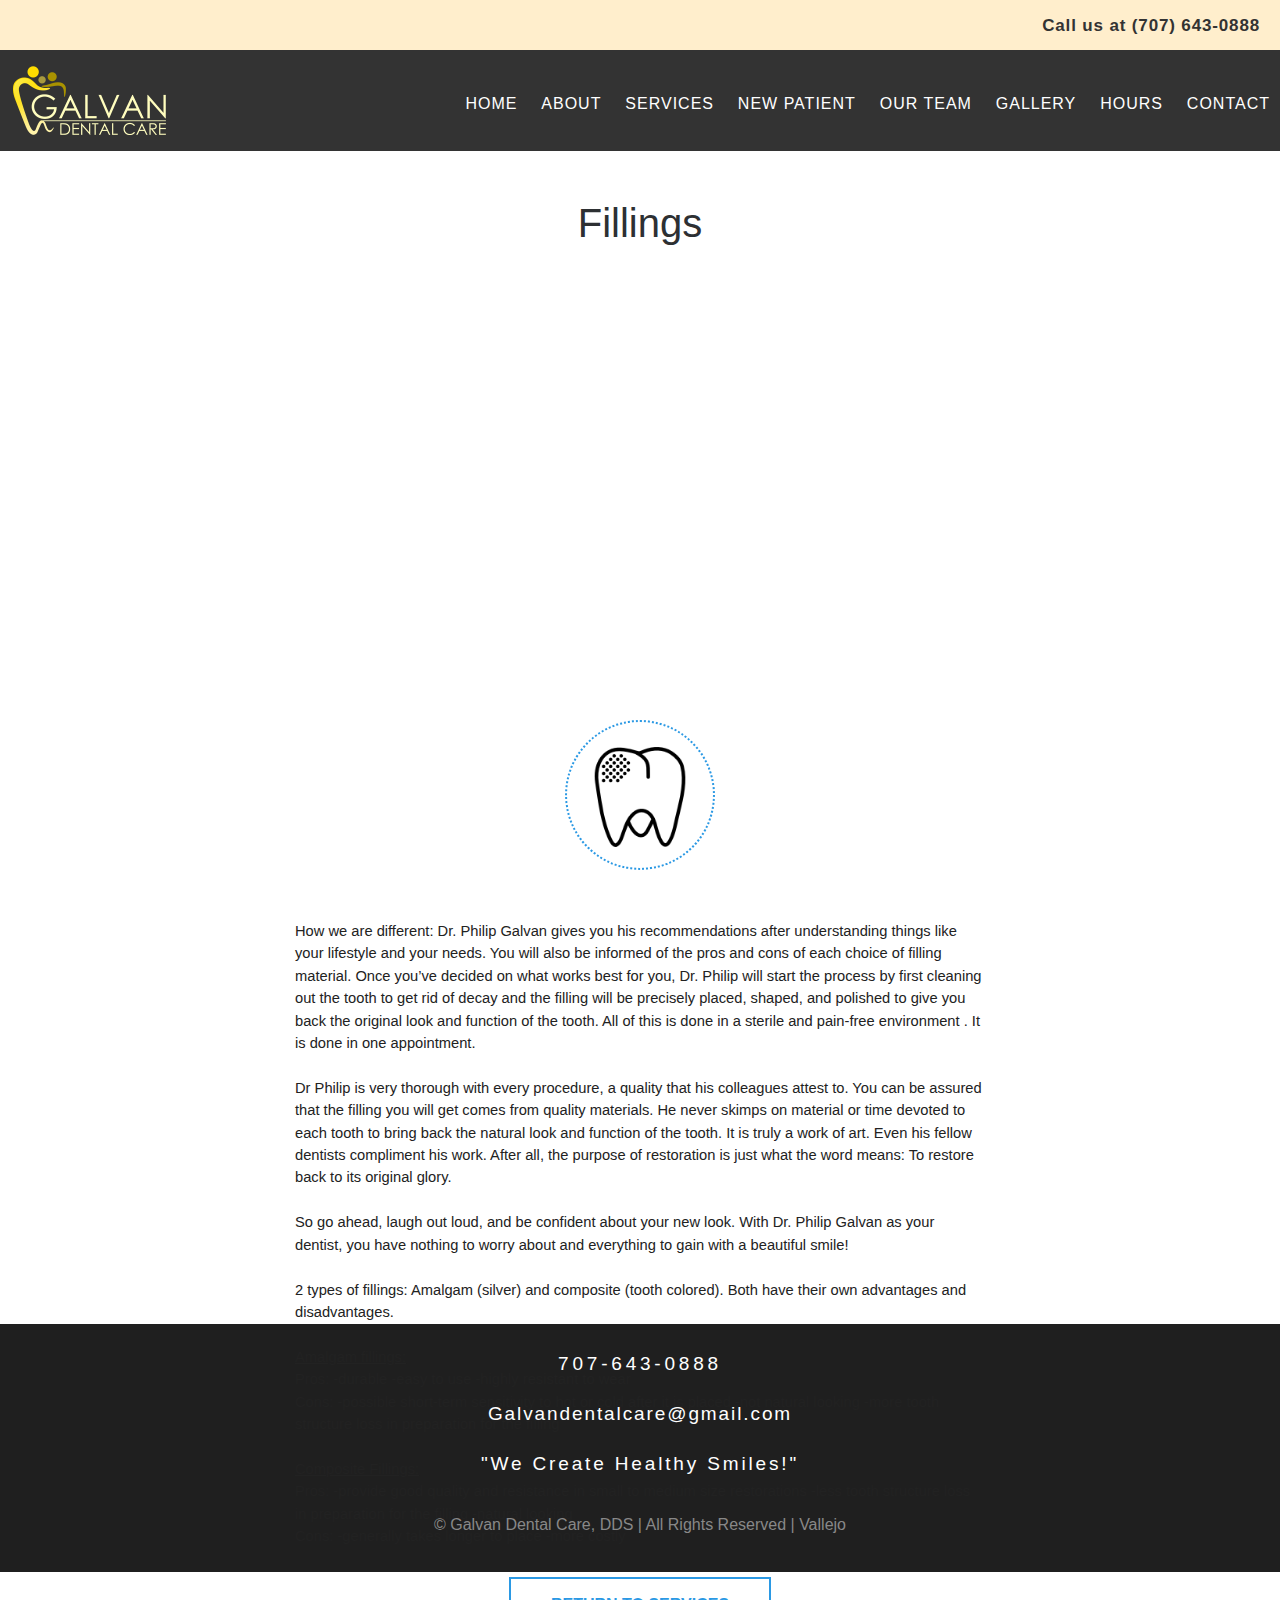
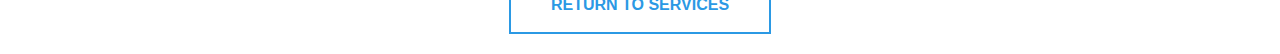
==== commit 9dc1fbdf: "- Added image alt tags (x) - light editing of services." ====
--- a/services-fillings.html
+++ b/services-fillings.html
@@ -98,7 +98,7 @@
 <br><br>
                     2 types of fillings:  Amalgam (silver) and composite (tooth colored). Both have their own advantages and disadvantages.  
 <br><br>
-                    Amalgam fillings: 
+                    <u>Amalgam fillings:</u>
 <br>
                     Pros:
                     -durable
@@ -111,7 +111,7 @@
                     -more tooth structure loss in preparation for the filling
 <br><br>
 
-                    Composite Fillings:
+                    <u>Composite Fillings:</u>
 <br>
                     Pros:
                     -provide good quality and resistance in small to medium size restorations
